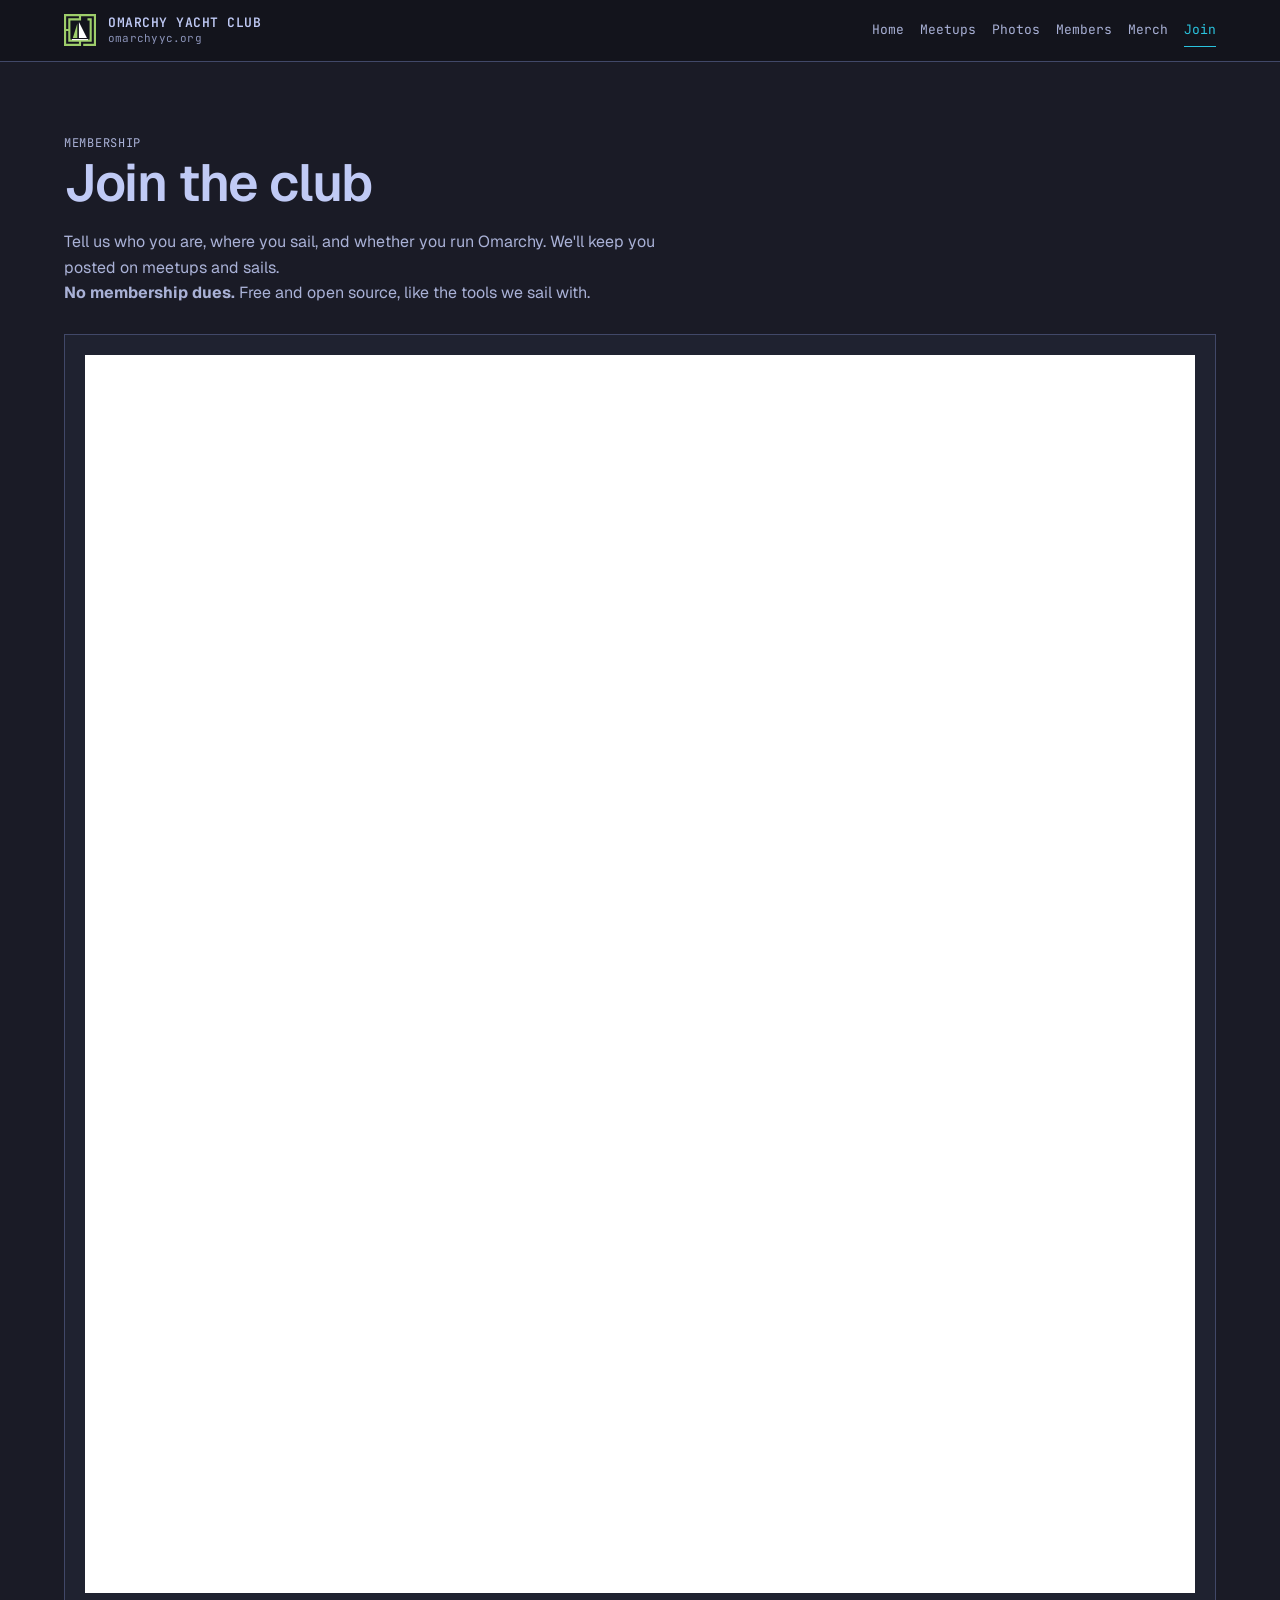
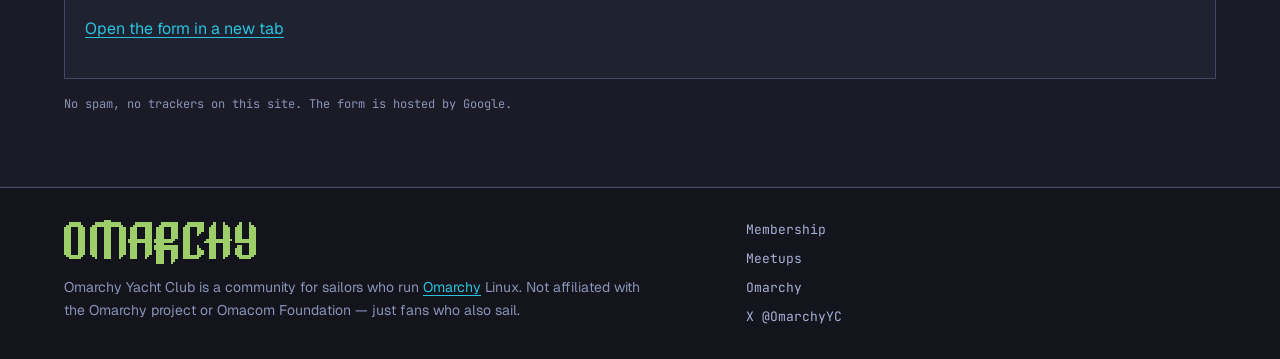
==== join.html @ 79862d44 "Say join, not request membership" ====
<!DOCTYPE html>
<html lang="en">
<head>
  <meta charset="utf-8">
  <meta name="viewport" content="width=device-width, initial-scale=1, viewport-fit=cover">
  <title>Join · Omarchy Yacht Club</title>
  <meta name="description" content="Join the Omarchy Yacht Club. No dues, no approval needed.">
  <meta name="theme-color" content="#1a1b26">
  <link rel="canonical" href="https://omarchyyc.org/join">
  <meta property="og:site_name" content="Omarchy Yacht Club">
  <meta property="og:title" content="Join · Omarchy Yacht Club">
  <meta property="og:description" content="Join the Omarchy Yacht Club. No dues, no approval needed.">
  <meta property="og:type" content="website">
  <meta property="og:url" content="https://omarchyyc.org/join">
  <meta property="og:image" content="https://omarchyyc.org/assets/oyc-sheet.png">
  <meta property="og:image:alt" content="Omarchy Yacht Club mark">
  <meta name="twitter:card" content="summary_large_image">
  <meta name="twitter:title" content="Join · Omarchy Yacht Club">
  <meta name="twitter:description" content="Join the Omarchy Yacht Club. No dues, no approval needed.">
  <meta name="twitter:image" content="https://omarchyyc.org/assets/oyc-sheet.png">
  <link rel="icon" href="/assets/oyc-mark.svg" type="image/svg+xml">
  <link rel="icon" href="/assets/oyc-mark.png" type="image/png" sizes="512x512">
  <link rel="apple-touch-icon" href="/assets/oyc-mark.png">
  <link rel="preconnect" href="https://fonts.googleapis.com">
  <link rel="preconnect" href="https://fonts.gstatic.com" crossorigin>
  <link href="https://fonts.googleapis.com/css2?family=Geist:wght@400;500;600;700&family=JetBrains+Mono:wght@400;500;600&display=swap" rel="stylesheet">
  <link rel="stylesheet" href="/css/styles.css">
</head><body>
  <a class="skip-link" href="#main">Skip to content</a>
  <header class="site-header">
    <div class="header-inner">
      <a class="brand" href="/">
        <img class="brand-mark" src="/assets/oyc-mark.svg" width="32" height="32" alt="">
        <span class="brand-text">
          <span class="brand-name">Omarchy Yacht Club</span>
          <span class="brand-tag">omarchyyc.org</span>
        </span>
      </a>
      <nav class="nav" aria-label="Primary">
      <a href="/">Home</a>
      <a href="/meetups">Meetups</a>
      <a href="/photos">Photos</a>
      <a href="/members">Members</a>
      <a href="/merch">Merch</a>
      <a href="/join" aria-current="page">Join</a>
      </nav>
    </div>
  </header>
  <main id="main">
    <section class="section">
      <div class="container">
        <div class="section-header">
          <p class="kicker">Membership</p>
          <h1>Join the club</h1>
          <p>Tell us who you are, where you sail, and whether you run Omarchy. We'll keep you posted on meetups and sails.</p>
          <p><strong>No membership dues.</strong> Free and open source, like the tools we sail with.</p>
        </div>
        <div class="form-slot">
          <iframe
            title="Omarchy Yacht Club membership form"
            src="https://docs.google.com/forms/d/e/1FAIpQLSedQmyrP50oT40m3h8tlEAXwnOpEsyTNAEjn9EHKry_8XbjSw/viewform?embedded=true"
            width="640" height="1238" loading="lazy">
            Loading…
          </iframe>
          <p><a href="https://docs.google.com/forms/d/e/1FAIpQLSedQmyrP50oT40m3h8tlEAXwnOpEsyTNAEjn9EHKry_8XbjSw/viewform">Open the form in a new tab</a></p>
        </div>
        <p class="note">No spam, no trackers on this site. The form is hosted by Google.</p>
      </div>
    </section>
  </main>
  <footer class="site-footer">
    <div class="footer-inner">
      <div class="footer-brand">
        <img class="wordmark" src="/assets/omarchy-wordmark.svg" width="192" height="44" alt="Omarchy">
        <p class="footer-copy">Omarchy Yacht Club is a community for sailors who run <a href="https://omarchy.org">Omarchy</a> Linux. Not affiliated with the Omarchy project or Omacom Foundation — just fans who also sail.</p>
      </div>
      <div class="footer-links">
        <a href="/join">Membership</a>
        <a href="/meetups">Meetups</a>
        <a href="https://omarchy.org">Omarchy</a>
        <a href="https://x.com/OmarchyYC" rel="me">X @OmarchyYC</a>
      </div>
    </div>
  </footer>
</body>
</html>
---- css/styles.css ----
/* Omarchy Yacht Club — Tokyo Night base, salt-water accents */
:root {
  --bg-deep: #13141c;
  --bg: #1a1b26;
  --surface: #1f2230;
  --surface-2: #24283b;
  --border-subtle: #24283b;
  --border-strong: #414868;
  --text: #c0caf5;
  --text-secondary: #a9b1d6;
  --text-muted: #8b93b8;
  --brand: #2ac3de;
  --brand-soft: #2ac3de1f;
  --brand-hover: #73daca;
  --brand-foam: #c2e7e3;
  --brand-ink: #0c0e10;
  --radius: 0;
  --font-sans: "Geist", "Geist Variable", system-ui, sans-serif;
  --font-mono: "JetBrains Mono", "JetBrains Mono Variable", ui-monospace, monospace;
  --max: 72rem;
  --pad: clamp(1rem, 4vw, 2rem);
}

*,
*::before,
*::after {
  box-sizing: border-box;
}

html {
  color-scheme: dark;
  scroll-behavior: smooth;
}

@media (prefers-reduced-motion: reduce) {
  html { scroll-behavior: auto; }
  *, *::before, *::after {
    animation-duration: 0.01ms !important;
    transition-duration: 0.01ms !important;
  }
}

body {
  margin: 0;
  min-height: 100vh;
  display: flex;
  flex-direction: column;
  background: var(--bg);
  color: var(--text);
  font-family: var(--font-sans);
  font-size: 1rem;
  line-height: 1.6;
  -webkit-font-smoothing: antialiased;
}

img, svg {
  display: block;
  max-width: 100%;
  height: auto;
}

a {
  color: var(--brand);
  text-decoration-thickness: 1px;
  text-underline-offset: 0.2em;
}

a:hover {
  color: var(--brand-hover);
}

a:focus-visible,
button:focus-visible {
  outline: 2px solid var(--brand);
  outline-offset: 2px;
}

.skip-link {
  position: absolute;
  left: var(--pad);
  top: -100px;
  z-index: 100;
  padding: 0.5rem 0.75rem;
  background: var(--brand);
  color: var(--brand-ink);
  font-family: var(--font-mono);
  font-size: 0.875rem;
  text-decoration: none;
}

.skip-link:focus {
  top: 0.75rem;
}

.site-header {
  border-bottom: 1px solid var(--border-strong);
  background: var(--bg-deep);
  position: sticky;
  top: 0;
  z-index: 50;
}

.header-inner,
.footer-inner,
.container {
  width: min(100% - 2 * var(--pad), var(--max));
  margin-inline: auto;
}

.header-inner {
  display: flex;
  align-items: center;
  justify-content: space-between;
  gap: 1rem;
  padding: 0.875rem 0;
  flex-wrap: wrap;
}

.brand {
  display: inline-flex;
  align-items: center;
  gap: 0.75rem;
  color: var(--text);
  text-decoration: none;
}

.brand:hover {
  color: var(--brand);
}

.brand-mark {
  width: 2rem;
  height: 2rem;
  flex-shrink: 0;
}

.brand-text {
  display: flex;
  flex-direction: column;
  gap: 0.1rem;
  line-height: 1.1;
}

.brand-name {
  font-family: var(--font-mono);
  font-size: 0.8125rem;
  font-weight: 600;
  letter-spacing: 0.04em;
  text-transform: uppercase;
}

.brand-tag {
  font-family: var(--font-mono);
  font-size: 0.6875rem;
  color: var(--text-muted);
  letter-spacing: 0.02em;
}

.nav {
  display: flex;
  flex-wrap: wrap;
  gap: 0.25rem 1rem;
  font-family: var(--font-mono);
  font-size: 0.8125rem;
}

.nav a {
  color: var(--text-secondary);
  text-decoration: none;
  padding: 0.35rem 0;
  border-bottom: 1px solid transparent;
}

.nav a:hover,
.nav a[aria-current="page"] {
  color: var(--brand);
  border-bottom-color: var(--brand);
}

main {
  flex: 1;
}

.hero {
  padding: clamp(3rem, 10vw, 6rem) 0 clamp(2.5rem, 6vw, 4rem);
  border-bottom: 1px solid var(--border-subtle);
  background:
    linear-gradient(180deg, var(--bg-deep) 0%, var(--bg) 100%);
}

.hero-grid {
  display: grid;
  gap: 2.5rem;
  align-items: center;
}

@media (min-width: 860px) {
  .hero-grid {
    grid-template-columns: 1.2fr 0.8fr;
    gap: 3rem;
  }
}

.eyebrow {
  margin: 0 0 1rem;
  font-family: var(--font-mono);
  font-size: 0.75rem;
  font-weight: 500;
  letter-spacing: 0.08em;
  text-transform: uppercase;
  color: var(--brand);
}

h1, h2, h3 {
  color: var(--text);
  line-height: 1.15;
  font-weight: 600;
  letter-spacing: -0.02em;
}

h1 {
  margin: 0 0 1rem;
  font-size: clamp(2rem, 5vw, 3.25rem);
  max-width: 16ch;
}

h2 {
  margin: 0 0 0.75rem;
  font-size: clamp(1.35rem, 3vw, 1.75rem);
}

h3 {
  margin: 0 0 0.5rem;
  font-size: 1.05rem;
  font-family: var(--font-mono);
  letter-spacing: 0;
}

.lede {
  margin: 0 0 1.75rem;
  max-width: 42rem;
  font-size: 1.0625rem;
  color: var(--text-secondary);
}

.hero-art {
  justify-self: center;
  width: min(100%, 22rem);
  padding: 1.25rem;
  background: var(--surface);
  border: 1px solid var(--border-strong);
}

.hero-art img {
  width: 100%;
  image-rendering: auto;
}

.actions {
  display: flex;
  flex-wrap: wrap;
  gap: 0.75rem;
}

.btn {
  display: inline-flex;
  align-items: center;
  justify-content: center;
  gap: 0.5rem;
  padding: 0.7rem 1.1rem;
  border: 1px solid var(--brand);
  border-radius: var(--radius);
  background: var(--brand);
  color: var(--brand-ink);
  font-family: var(--font-mono);
  font-size: 0.8125rem;
  font-weight: 600;
  letter-spacing: 0.02em;
  text-decoration: none;
  cursor: pointer;
}

.btn:hover {
  background: var(--brand-hover);
  border-color: var(--brand-hover);
  color: var(--brand-ink);
}

.btn-ghost {
  background: transparent;
  color: var(--brand);
}

.btn-ghost:hover {
  background: var(--brand-soft);
  color: var(--brand-hover);
}

.section {
  padding: clamp(2.5rem, 6vw, 4.5rem) 0;
  border-bottom: 1px solid var(--border-subtle);
}

.section-header {
  margin-bottom: 1.75rem;
  max-width: 40rem;
}

.section-header p {
  margin: 0;
  color: var(--text-secondary);
}

.card-grid {
  display: grid;
  gap: 1rem;
  grid-template-columns: repeat(auto-fit, minmax(15rem, 1fr));
}

.card {
  padding: 1.25rem;
  background: var(--surface);
  border: 1px solid var(--border-strong);
}

.card p {
  margin: 0;
  color: var(--text-secondary);
  font-size: 0.95rem;
}

.card .meta {
  margin-top: 0.75rem;
  font-family: var(--font-mono);
  font-size: 0.75rem;
  color: var(--text-muted);
}

.placeholder {
  padding: 2rem 1.25rem;
  background: var(--surface);
  border: 1px dashed var(--border-strong);
  color: var(--text-secondary);
}

.placeholder strong {
  display: block;
  margin-bottom: 0.5rem;
  color: var(--text);
  font-family: var(--font-mono);
  font-size: 0.875rem;
  font-weight: 500;
}

.placeholder p {
  margin: 0;
  max-width: 40rem;
}

.photo-grid {
  display: grid;
  gap: 1rem;
  grid-template-columns: repeat(auto-fit, minmax(12rem, 1fr));
}

.photo-slot {
  aspect-ratio: 4 / 3;
  display: grid;
  place-items: center;
  background: var(--surface-2);
  border: 1px dashed var(--border-strong);
  color: var(--text-muted);
  font-family: var(--font-mono);
  font-size: 0.75rem;
  letter-spacing: 0.04em;
  text-transform: uppercase;
}

.form-slot {
  margin-top: 1.5rem;
  padding: 1.25rem;
  background: var(--surface);
  border: 1px solid var(--border-strong);
}

.form-slot iframe {
  width: 100%;
  min-height: 28rem;
  border: 0;
  background: var(--bg-deep);
}

.note {
  margin: 1rem 0 0;
  font-family: var(--font-mono);
  font-size: 0.75rem;
  color: var(--text-muted);
}

.inline-logo {
  display: inline-block;
  width: 1.1em;
  height: 1.1em;
  vertical-align: -0.15em;
  margin-right: 0.35em;
}

.site-footer {
  margin-top: auto;
  border-top: 1px solid var(--border-strong);
  background: var(--bg-deep);
  padding: 2rem 0;
}

.footer-inner {
  display: grid;
  gap: 1.5rem;
}

@media (min-width: 720px) {
  .footer-inner {
    grid-template-columns: 1.4fr 1fr;
    align-items: start;
  }
}

.footer-brand {
  display: flex;
  flex-direction: column;
  gap: 0.75rem;
}

.footer-brand img.wordmark {
  width: min(12rem, 100%);
  height: auto;
}

.footer-copy {
  margin: 0;
  color: var(--text-muted);
  font-size: 0.875rem;
  max-width: 36rem;
}

.footer-links {
  display: flex;
  flex-direction: column;
  gap: 0.5rem;
  font-family: var(--font-mono);
  font-size: 0.8125rem;
}

.footer-links a {
  color: var(--text-secondary);
  text-decoration: none;
}

.footer-links a:hover {
  color: var(--brand);
}

.social-pending {
  color: var(--text-muted);
  font-size: 0.75rem;
}

.kicker {
  font-family: var(--font-mono);
  font-size: 0.75rem;
  letter-spacing: 0.06em;
  text-transform: uppercase;
  color: var(--text-muted);
}

.tool-list {
  margin: 0.5rem 0 0;
  padding: 0;
  list-style: none;
  font-family: var(--font-mono);
  font-size: 0.875rem;
}

.tool-list li {
  margin: 0.25rem 0;
}

.tool-list a {
  text-decoration: none;
}

.tool-list a:hover {
  text-decoration: underline;
}

.card .meta a {
  color: var(--brand);
}

.photo {
  margin: 0;
  aspect-ratio: 4 / 3;
  overflow: hidden;
  border-radius: var(--radius, 8px);
  border: 1px solid var(--border-strong);
}

.photo img {
  width: 100%;
  height: 100%;
  object-fit: cover;
  display: block;
}


.member-grid {
  display: grid;
  gap: 1rem;
  grid-template-columns: repeat(auto-fit, minmax(12rem, 1fr));
}

.member-card {
  display: flex;
  flex-direction: column;
  gap: 0.9rem;
  padding: 1rem;
  background: var(--surface);
  border: 1px solid var(--border-strong);
}

.member-media {
  position: relative;
  aspect-ratio: 1 / 1;
  overflow: hidden;
  background: var(--surface-2);
  border: 1px solid var(--border-subtle);
}

.member-avatar {
  position: absolute;
  inset: 0;
  display: grid;
  place-items: center;
  background: var(--brand-soft);
  color: var(--brand-foam);
  font-family: var(--font-mono);
  font-size: 2.5rem;
  font-weight: 600;
  letter-spacing: 0.04em;
}

.member-photo {
  position: absolute;
  inset: 0;
  width: 100%;
  height: 100%;
  object-fit: cover;
  display: block;
  z-index: 1;
}

.member-photo.is-broken {
  display: none;
}

.member-body h2 {
  margin: 0 0 0.5rem;
  font-size: 1.05rem;
  font-family: var(--font-mono);
  letter-spacing: 0;
  max-width: none;
}

.member-body p {
  margin: 0.35rem 0 0;
  color: var(--text-secondary);
  font-size: 0.9rem;
}

.member-label {
  display: inline-block;
  min-width: 3.25rem;
  margin-right: 0.35rem;
  font-family: var(--font-mono);
  font-size: 0.7rem;
  letter-spacing: 0.04em;
  text-transform: uppercase;
  color: var(--text-muted);
}

.members-empty {
  margin: 0;
  padding: 1.5rem 1.25rem;
  background: var(--surface);
  border: 1px dashed var(--border-strong);
  color: var(--text-secondary);
  max-width: 40rem;
}

.photo { position: relative; }

.photo-credit {
  position: absolute;
  left: 0;
  right: 0;
  bottom: 0;
  padding: 0.5rem 0.75rem;
  background: rgba(12, 14, 16, 0.78);
  font-family: var(--font-mono);
  font-size: 0.85rem;
  opacity: 0;
  transform: translateY(100%);
  transition: opacity 0.15s ease, transform 0.15s ease;
}

.photo-credit a { color: var(--brand-foam, #c2e7e3); }

.photo:hover .photo-credit,
.photo:focus-within .photo-credit {
  opacity: 1;
  transform: none;
}

@media (hover: none) {
  .photo-credit { opacity: 1; transform: none; }
}

/* Member directory as a list: photo left, profile right */
.member-grid {
  grid-template-columns: 1fr;
  max-width: 44rem;
}

.member-card {
  flex-direction: row;
  align-items: center;
  gap: 1rem;
}

.member-media {
  flex: 0 0 9rem;
  width: 9rem;
  aspect-ratio: 3 / 2;
}

.member-avatar { font-size: 1.75rem; }

@media (max-width: 30rem) {
  .member-media { flex-basis: 6.5rem; width: 6.5rem; }
}
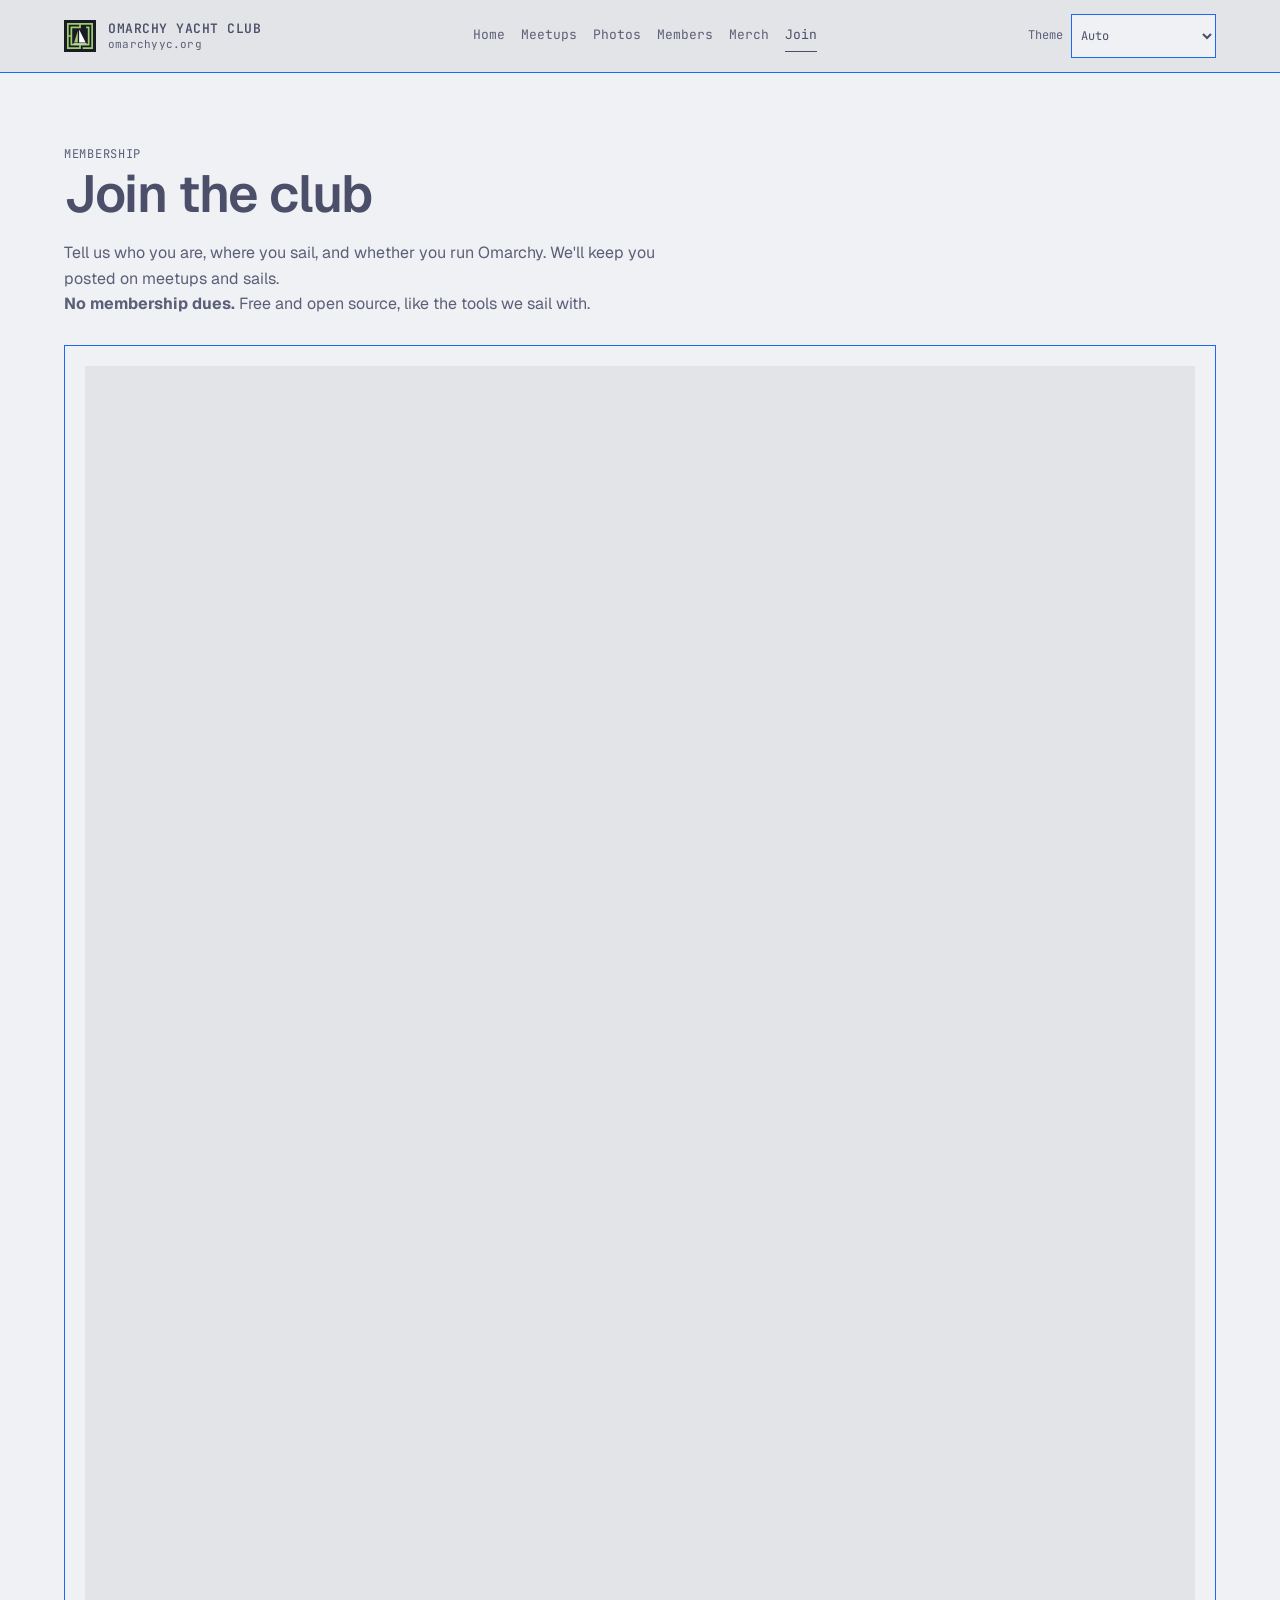
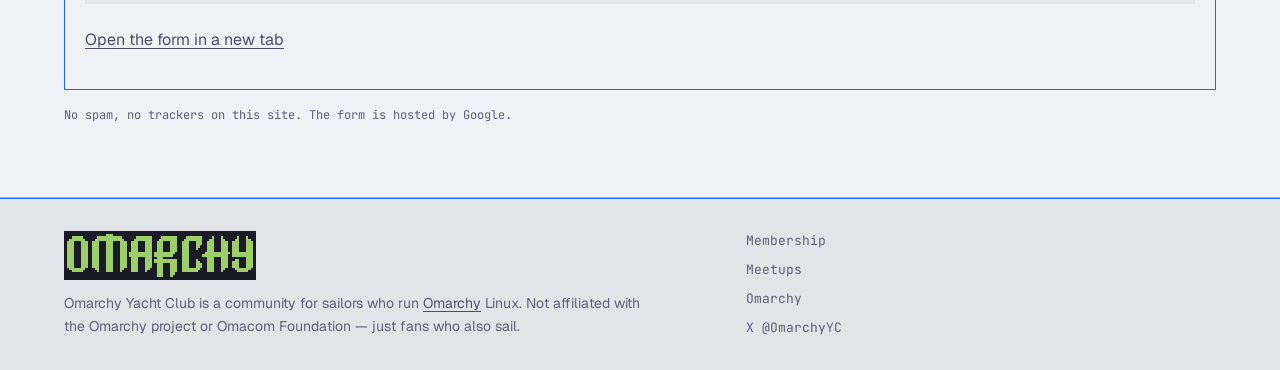
==== commit 34940626: "feat(theme): add saved Omarchy palette picker" ====
--- a/join.html
+++ b/join.html
@@ -25,6 +25,16 @@
   <link rel="preconnect" href="https://fonts.gstatic.com" crossorigin>
   <link href="https://fonts.googleapis.com/css2?family=Geist:wght@400;500;600;700&family=JetBrains+Mono:wght@400;500;600&display=swap" rel="stylesheet">
   <link rel="stylesheet" href="/css/styles.css">
+  <!-- theme-head -->
+  <script>
+    try {
+      const theme = localStorage.getItem('oyc-theme');
+      if (["catppuccin","catppuccin-latte","ethereal","everforest","flexoki-light","gruvbox","hackerman","jade-horse","kanagawa","last-horizon","lumon","lupine","matte-black","miasma","nord","retro-82","ristretto","rose-pine","solitude","starship","tokyo-night","vantablack","white"].includes(theme)) document.documentElement.dataset.theme = theme;
+    } catch (_) {}
+  </script>
+  <link rel="stylesheet" href="/css/themes.css">
+  <script src="/js/theme.js" defer></script>
+  <!-- /theme-head -->
 </head><body>
   <a class="skip-link" href="#main">Skip to content</a>
   <header class="site-header">
@@ -44,6 +54,36 @@
       <a href="/merch">Merch</a>
       <a href="/join" aria-current="page">Join</a>
       </nav>
+      <!-- theme-control -->
+      <label class="theme-picker" hidden>Theme
+        <select id="theme-select">
+<option value="auto">Auto</option>
+<option value="catppuccin">Catppuccin</option>
+<option value="catppuccin-latte">Catppuccin Latte</option>
+<option value="ethereal">Ethereal</option>
+<option value="everforest">Everforest</option>
+<option value="flexoki-light">Flexoki Light</option>
+<option value="gruvbox">Gruvbox</option>
+<option value="hackerman">Hackerman</option>
+<option value="jade-horse">Jade Horse</option>
+<option value="kanagawa">Kanagawa</option>
+<option value="last-horizon">Last Horizon</option>
+<option value="lumon">Lumon</option>
+<option value="lupine">Lupine</option>
+<option value="matte-black">Matte Black</option>
+<option value="miasma">Miasma</option>
+<option value="nord">Nord</option>
+<option value="retro-82">Retro 82</option>
+<option value="ristretto">Ristretto</option>
+<option value="rose-pine">Rosé Pine</option>
+<option value="solitude">Solitude</option>
+<option value="starship">Starship</option>
+<option value="tokyo-night">Tokyo Night</option>
+<option value="vantablack">Vantablack</option>
+<option value="white">White</option>
+        </select>
+      </label>
+      <!-- /theme-control -->
     </div>
   </header>
   <main id="main">
--- a/css/styles.css
+++ b/css/styles.css
@@ -1,5 +1,9 @@
 /* Omarchy Yacht Club — Tokyo Night base, salt-water accents */
 :root {
+  color-scheme: dark;
+  --art-bg: #1a1b26;
+  --photo-credit-bg: #0c0e10;
+  --photo-credit-text: #c2e7e3;
   --bg-deep: #13141c;
   --bg: #1a1b26;
   --surface: #1f2230;
@@ -28,7 +32,6 @@
 }
 
 html {
-  color-scheme: dark;
   scroll-behavior: smooth;
 }
 
@@ -70,7 +73,8 @@
 }
 
 a:focus-visible,
-button:focus-visible {
+button:focus-visible,
+select:focus-visible {
   outline: 2px solid var(--brand);
   outline-offset: 2px;
 }
@@ -604,7 +608,7 @@
   right: 0;
   bottom: 0;
   padding: 0.5rem 0.75rem;
-  background: rgba(12, 14, 16, 0.78);
+  background: var(--photo-credit-bg);
   font-family: var(--font-mono);
   font-size: 0.85rem;
   opacity: 0;
@@ -612,7 +616,7 @@
   transition: opacity 0.15s ease, transform 0.15s ease;
 }
 
-.photo-credit a { color: var(--brand-foam, #c2e7e3); }
+.photo-credit a { color: var(--photo-credit-text); }
 
 .photo:hover .photo-credit,
 .photo:focus-within .photo-credit {
@@ -647,3 +651,32 @@
 @media (max-width: 30rem) {
   .member-media { flex-basis: 6.5rem; width: 6.5rem; }
 }
+
+.theme-picker {
+  display: flex;
+  align-items: center;
+  gap: 0.5rem;
+  color: var(--text-secondary);
+  font-family: var(--font-mono);
+  font-size: 0.75rem;
+}
+
+.theme-picker[hidden] { display: none; }
+
+.theme-picker select {
+  max-width: 11rem;
+  min-height: 2.75rem;
+  padding: 0.35rem;
+  border: 1px solid var(--border-strong);
+  border-radius: var(--radius);
+  background: var(--surface);
+  color: var(--text);
+  font: inherit;
+}
+
+.brand-mark,
+.inline-logo,
+.footer-brand img.wordmark {
+  background: var(--art-bg);
+  padding: 0.2rem;
+}
--- a/css/themes.css
+++ b/css/themes.css
@@ -0,0 +1,411 @@
+/* Generated by scripts/build-themes.py from themes/palettes.json. */
+@media (prefers-color-scheme: light) {
+:root:not([data-theme]) {
+  color-scheme: light;
+  --bg: #eff1f5;
+  --bg-deep: #e3e4e8;
+  --surface: #eff1f5;
+  --surface-2: #dce0e8;
+  --border-subtle: #acb0be;
+  --border-strong: #1e66f5;
+  --text: #4c4f69;
+  --text-secondary: #5c5f77;
+  --text-muted: #5c5f77;
+  --brand: #4c4f69;
+  --brand-hover: #4c4f69;
+  --brand-soft: #dce0e8;
+  --brand-foam: #4c4f69;
+  --brand-ink: #eff1f5;
+}
+}
+:root[data-theme="catppuccin"] {
+  color-scheme: dark;
+  --bg: #1e1e2e;
+  --bg-deep: #161622;
+  --surface: #1e1e2e;
+  --surface-2: #313244;
+  --border-subtle: #585b70;
+  --border-strong: #89b4fa;
+  --text: #cdd6f4;
+  --text-secondary: #bac2de;
+  --text-muted: #bac2de;
+  --brand: #89b4fa;
+  --brand-hover: #89b4fa;
+  --brand-soft: #313244;
+  --brand-foam: #cdd6f4;
+  --brand-ink: #101019;
+}
+:root[data-theme="catppuccin-latte"] {
+  color-scheme: light;
+  --bg: #eff1f5;
+  --bg-deep: #e3e4e8;
+  --surface: #eff1f5;
+  --surface-2: #dce0e8;
+  --border-subtle: #acb0be;
+  --border-strong: #1e66f5;
+  --text: #4c4f69;
+  --text-secondary: #5c5f77;
+  --text-muted: #5c5f77;
+  --brand: #4c4f69;
+  --brand-hover: #4c4f69;
+  --brand-soft: #dce0e8;
+  --brand-foam: #4c4f69;
+  --brand-ink: #eff1f5;
+}
+:root[data-theme="ethereal"] {
+  color-scheme: dark;
+  --bg: #060B1E;
+  --bg-deep: #040816;
+  --surface: #060B1E;
+  --surface-2: #131a3a;
+  --border-subtle: #6d7db6;
+  --border-strong: #6d7db6;
+  --text: #ffcead;
+  --text-secondary: #c9b8a6;
+  --text-muted: #c9b8a6;
+  --brand: #7d82d9;
+  --brand-hover: #7d82d9;
+  --brand-soft: #131a3a;
+  --brand-foam: #ffcead;
+  --brand-ink: #030610;
+}
+:root[data-theme="everforest"] {
+  color-scheme: dark;
+  --bg: #2d353b;
+  --bg-deep: #21272c;
+  --surface: #2d353b;
+  --surface-2: #343f44;
+  --border-subtle: #475258;
+  --border-strong: #7fbbb3;
+  --text: #d3c6aa;
+  --text-secondary: #d3c6aa;
+  --text-muted: #d3c6aa;
+  --brand: #7fbbb3;
+  --brand-hover: #7fbbb3;
+  --brand-soft: #343f44;
+  --brand-foam: #d3c6aa;
+  --brand-ink: #181d20;
+}
+:root[data-theme="flexoki-light"] {
+  color-scheme: light;
+  --bg: #FFFCF0;
+  --bg-deep: #f2efe4;
+  --surface: #FFFCF0;
+  --surface-2: #E6E4D9;
+  --border-subtle: #B7B5AC;
+  --border-strong: #205EA6;
+  --text: #100F0F;
+  --text-secondary: #403E3C;
+  --text-muted: #403E3C;
+  --brand: #205EA6;
+  --brand-hover: #205EA6;
+  --brand-soft: #E6E4D9;
+  --brand-foam: #100F0F;
+  --brand-ink: #FFFCF0;
+}
+:root[data-theme="gruvbox"] {
+  color-scheme: dark;
+  --bg: #282828;
+  --bg-deep: #1e1e1e;
+  --surface: #282828;
+  --surface-2: #3c3836;
+  --border-subtle: #665c54;
+  --border-strong: #7daea3;
+  --text: #d4be98;
+  --text-secondary: #bdae93;
+  --text-muted: #bdae93;
+  --brand: #7daea3;
+  --brand-hover: #7daea3;
+  --brand-soft: #3c3836;
+  --brand-foam: #d4be98;
+  --brand-ink: #161616;
+}
+:root[data-theme="hackerman"] {
+  color-scheme: dark;
+  --bg: #0B0C16;
+  --bg-deep: #080910;
+  --surface: #0B0C16;
+  --surface-2: #151828;
+  --border-subtle: #2d3450;
+  --border-strong: #82FB9C;
+  --text: #ddf7ff;
+  --text-secondary: #b5c5db;
+  --text-muted: #b5c5db;
+  --brand: #82FB9C;
+  --brand-hover: #82FB9C;
+  --brand-soft: #151828;
+  --brand-foam: #ddf7ff;
+  --brand-ink: #06060c;
+}
+:root[data-theme="jade-horse"] {
+  color-scheme: dark;
+  --bg: #142620;
+  --bg-deep: #0f1e19;
+  --surface: #142620;
+  --surface-2: #203b31;
+  --border-subtle: #64887b;
+  --border-strong: #64887b;
+  --text: #dfede5;
+  --text-secondary: #bed6c9;
+  --text-muted: #bed6c9;
+  --brand: #8bcbb1;
+  --brand-hover: #8bcbb1;
+  --brand-soft: #203b31;
+  --brand-foam: #dfede5;
+  --brand-ink: #0a1713;
+}
+:root[data-theme="kanagawa"] {
+  color-scheme: dark;
+  --bg: #1f1f28;
+  --bg-deep: #17171e;
+  --surface: #1f1f28;
+  --surface-2: #223249;
+  --border-subtle: #54546D;
+  --border-strong: #dcd7ba;
+  --text: #dcd7ba;
+  --text-secondary: #c8c093;
+  --text-muted: #c8c093;
+  --brand: #dcd7ba;
+  --brand-hover: #dcd7ba;
+  --brand-soft: #223249;
+  --brand-foam: #dcd7ba;
+  --brand-ink: #111116;
+}
+:root[data-theme="last-horizon"] {
+  color-scheme: dark;
+  --bg: #0c0b0c;
+  --bg-deep: #090809;
+  --surface: #0c0b0c;
+  --surface-2: #0c0b0c;
+  --border-subtle: #584e51;
+  --border-strong: #b59790;
+  --text: #FAFCFB;
+  --text-secondary: #cfd3cd;
+  --text-muted: #cfd3cd;
+  --brand: #b59790;
+  --brand-hover: #b59790;
+  --brand-soft: #0c0b0c;
+  --brand-foam: #FAFCFB;
+  --brand-ink: #060606;
+}
+:root[data-theme="lumon"] {
+  color-scheme: dark;
+  --bg: #16242d;
+  --bg-deep: #101b21;
+  --surface: #16242d;
+  --surface-2: #1b2d40;
+  --border-subtle: #304860;
+  --border-strong: #8bc9eb;
+  --text: #d6e2ee;
+  --text-secondary: #d6e2ee;
+  --text-muted: #d6e2ee;
+  --brand: #8bc9eb;
+  --brand-hover: #8bc9eb;
+  --brand-soft: #1b2d40;
+  --brand-foam: #d6e2ee;
+  --brand-ink: #0b1216;
+}
+:root[data-theme="lupine"] {
+  color-scheme: light;
+  --bg: #fafafa;
+  --bg-deep: #ececec;
+  --surface: #fafafa;
+  --surface-2: #f5f5f5;
+  --border-subtle: #9e9e9e;
+  --border-strong: #3264eb;
+  --text: #212121;
+  --text-secondary: #424242;
+  --text-muted: #424242;
+  --brand: #4a2fd0;
+  --brand-hover: #4a2fd0;
+  --brand-soft: #f5f5f5;
+  --brand-foam: #212121;
+  --brand-ink: #fafafa;
+}
+:root[data-theme="matte-black"] {
+  color-scheme: dark;
+  --bg: #121212;
+  --bg-deep: #0d0d0d;
+  --surface: #121212;
+  --surface-2: #1e1e1e;
+  --border-subtle: #333333;
+  --border-strong: #e68e0d;
+  --text: #bebebe;
+  --text-secondary: #8a8a8d;
+  --text-muted: #8a8a8d;
+  --brand: #e68e0d;
+  --brand-hover: #e68e0d;
+  --brand-soft: #1e1e1e;
+  --brand-foam: #bebebe;
+  --brand-ink: #090909;
+}
+:root[data-theme="miasma"] {
+  color-scheme: dark;
+  --bg: #222222;
+  --bg-deep: #191919;
+  --surface: #222222;
+  --surface-2: #2c2c2c;
+  --border-subtle: #666666;
+  --border-strong: #78824b;
+  --text: #c2c2b0;
+  --text-secondary: #c2c2b0;
+  --text-muted: #c2c2b0;
+  --brand: #c9a554;
+  --brand-hover: #c9a554;
+  --brand-soft: #2c2c2c;
+  --brand-foam: #c2c2b0;
+  --brand-ink: #121212;
+}
+:root[data-theme="nord"] {
+  color-scheme: dark;
+  --bg: #2e3440;
+  --bg-deep: #222730;
+  --surface: #2e3440;
+  --surface-2: #3b4252;
+  --border-subtle: #4c566a;
+  --border-strong: #81a1c1;
+  --text: #d8dee9;
+  --text-secondary: #adb5c4;
+  --text-muted: #adb5c4;
+  --brand: #88c0d0;
+  --brand-hover: #88c0d0;
+  --brand-soft: #3b4252;
+  --brand-foam: #d8dee9;
+  --brand-ink: #191c23;
+}
+:root[data-theme="retro-82"] {
+  color-scheme: dark;
+  --bg: #05182e;
+  --bg-deep: #031222;
+  --surface: #05182e;
+  --surface-2: #0a2540;
+  --border-subtle: #2a6b78;
+  --border-strong: #faa968;
+  --text: #f6dcac;
+  --text-secondary: #a7c9c6;
+  --text-muted: #a7c9c6;
+  --brand: #faa968;
+  --brand-hover: #faa968;
+  --brand-soft: #0a2540;
+  --brand-foam: #f6dcac;
+  --brand-ink: #020c17;
+}
+:root[data-theme="ristretto"] {
+  color-scheme: dark;
+  --bg: #2c2525;
+  --bg-deep: #211b1b;
+  --surface: #2c2525;
+  --surface-2: #3d2f2a;
+  --border-subtle: #72696a;
+  --border-strong: #f38d70;
+  --text: #e6d9db;
+  --text-secondary: #c3b7b8;
+  --text-muted: #c3b7b8;
+  --brand: #f38d70;
+  --brand-hover: #f38d70;
+  --brand-soft: #3d2f2a;
+  --brand-foam: #e6d9db;
+  --brand-ink: #181414;
+}
+:root[data-theme="rose-pine"] {
+  color-scheme: light;
+  --bg: #faf4ed;
+  --bg-deep: #ede7e1;
+  --surface: #faf4ed;
+  --surface-2: #f2e9e1;
+  --border-subtle: #cecacd;
+  --border-strong: #575279;
+  --text: #575279;
+  --text-secondary: #575279;
+  --text-muted: #575279;
+  --brand: #286983;
+  --brand-hover: #286983;
+  --brand-soft: #f2e9e1;
+  --brand-foam: #575279;
+  --brand-ink: #faf4ed;
+}
+:root[data-theme="solitude"] {
+  color-scheme: dark;
+  --bg: #101315;
+  --bg-deep: #0c0e10;
+  --surface: #101315;
+  --surface-2: #101315;
+  --border-subtle: #4b4e55;
+  --border-strong: #798186;
+  --text: #cacccc;
+  --text-secondary: #cbc2be;
+  --text-muted: #cbc2be;
+  --brand: #798186;
+  --brand-hover: #798186;
+  --brand-soft: #101315;
+  --brand-foam: #cacccc;
+  --brand-ink: #080a0b;
+}
+:root[data-theme="starship"] {
+  color-scheme: dark;
+  --bg: #1c1c1e;
+  --bg-deep: #161618;
+  --surface: #1c1c1e;
+  --surface-2: #2c2c2e;
+  --border-subtle: #8e8e93;
+  --border-strong: #8e8e93;
+  --text: #f5f5f7;
+  --text-secondary: #fbfbfd;
+  --text-muted: #fbfbfd;
+  --brand: #ff9f0a;
+  --brand-hover: #ff9f0a;
+  --brand-soft: #2c2c2e;
+  --brand-foam: #f5f5f7;
+  --brand-ink: #0e0e10;
+}
+:root[data-theme="tokyo-night"] {
+  color-scheme: dark;
+  --bg: #1a1b26;
+  --bg-deep: #13141c;
+  --surface: #1a1b26;
+  --surface-2: #24283b;
+  --border-subtle: #414868;
+  --border-strong: #7aa2f7;
+  --text: #a9b1d6;
+  --text-secondary: #b4bee6;
+  --text-muted: #b4bee6;
+  --brand: #7aa2f7;
+  --brand-hover: #7aa2f7;
+  --brand-soft: #24283b;
+  --brand-foam: #a9b1d6;
+  --brand-ink: #0e0e14;
+}
+:root[data-theme="vantablack"] {
+  color-scheme: dark;
+  --bg: #000000;
+  --bg-deep: #090909;
+  --surface: #000000;
+  --surface-2: #1a1a1a;
+  --border-subtle: #7a7a7a;
+  --border-strong: #7a7a7a;
+  --text: #ffffff;
+  --text-secondary: #ececec;
+  --text-muted: #ececec;
+  --brand: #8d8d8d;
+  --brand-hover: #8d8d8d;
+  --brand-soft: #1a1a1a;
+  --brand-foam: #ffffff;
+  --brand-ink: #000000;
+}
+:root[data-theme="white"] {
+  color-scheme: light;
+  --bg: #ffffff;
+  --bg-deep: #f5f5f5;
+  --surface: #ffffff;
+  --surface-2: #c0c0c0;
+  --border-subtle: #808080;
+  --border-strong: #000000;
+  --text: #000000;
+  --text-secondary: #000000;
+  --text-muted: #000000;
+  --brand: #3e3e3e;
+  --brand-hover: #3e3e3e;
+  --brand-soft: #c0c0c0;
+  --brand-foam: #000000;
+  --brand-ink: #ffffff;
+}
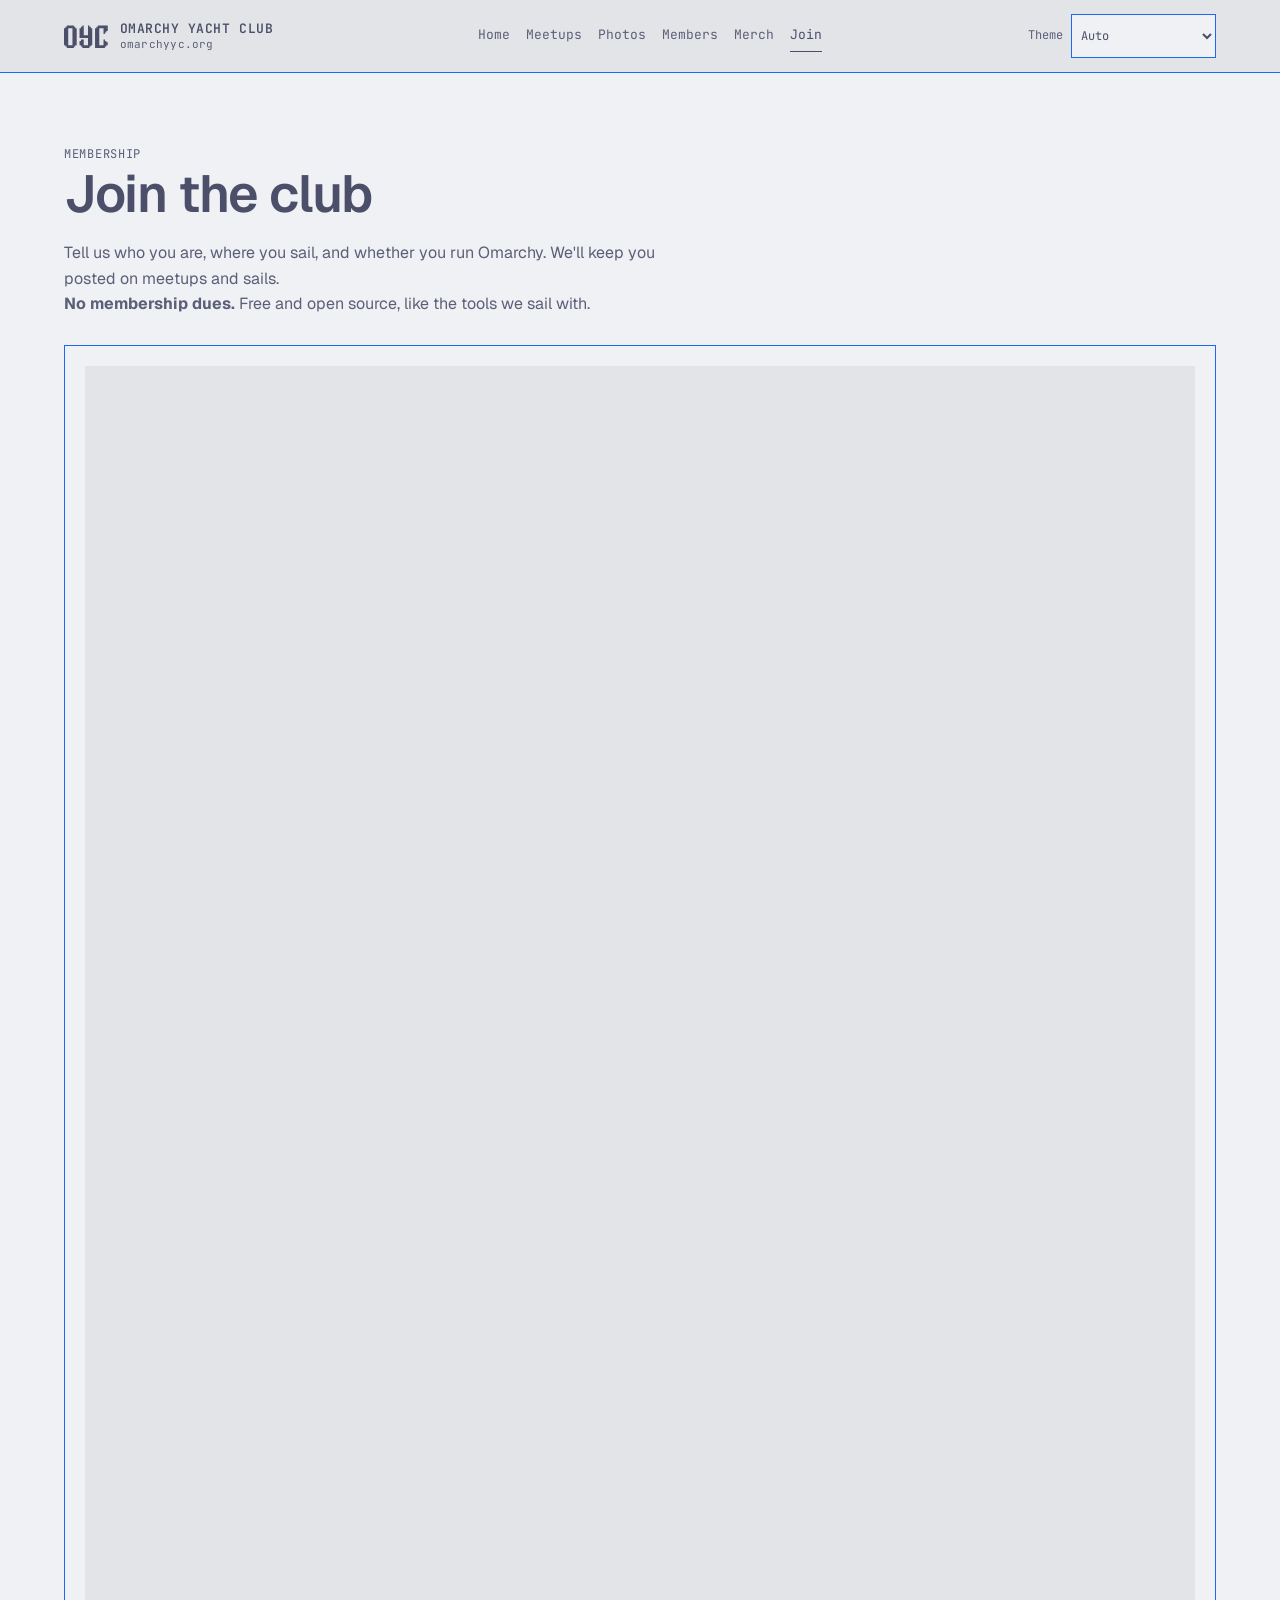
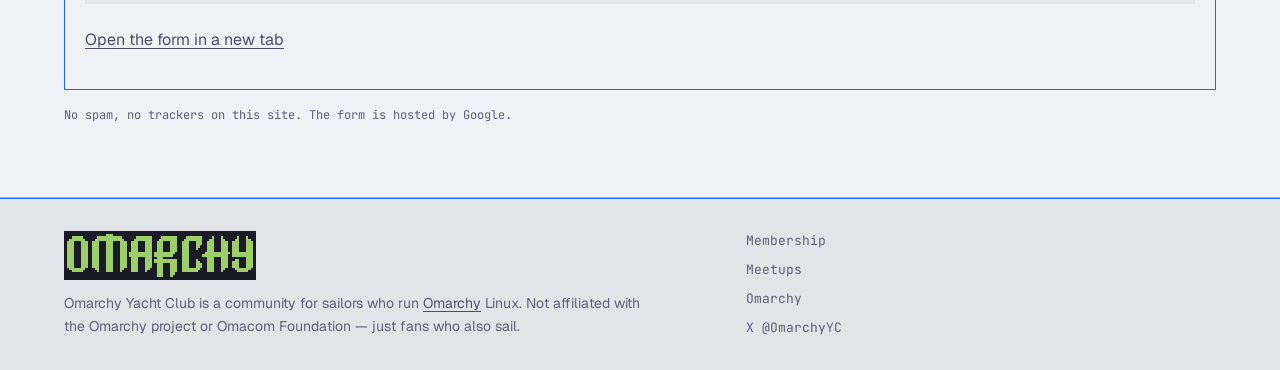
==== commit 25b4944f: "Use new OYC glyph logo as header mark and favicon" ====
--- a/join.html
+++ b/join.html
@@ -18,9 +18,9 @@
   <meta name="twitter:title" content="Join · Omarchy Yacht Club">
   <meta name="twitter:description" content="Join the Omarchy Yacht Club. No dues, no approval needed.">
   <meta name="twitter:image" content="https://omarchyyc.org/assets/oyc-sheet.png">
-  <link rel="icon" href="/assets/oyc-mark.svg" type="image/svg+xml">
-  <link rel="icon" href="/assets/oyc-mark.png" type="image/png" sizes="512x512">
-  <link rel="apple-touch-icon" href="/assets/oyc-mark.png">
+  <link rel="icon" href="/assets/oyc-logo.svg" type="image/svg+xml">
+  <link rel="icon" href="/assets/oyc-logo.png" type="image/png" sizes="512x512">
+  <link rel="apple-touch-icon" href="/assets/oyc-logo.png">
   <link rel="preconnect" href="https://fonts.googleapis.com">
   <link rel="preconnect" href="https://fonts.gstatic.com" crossorigin>
   <link href="https://fonts.googleapis.com/css2?family=Geist:wght@400;500;600;700&family=JetBrains+Mono:wght@400;500;600&display=swap" rel="stylesheet">
@@ -40,7 +40,7 @@
   <header class="site-header">
     <div class="header-inner">
       <a class="brand" href="/">
-        <img class="brand-mark" src="/assets/oyc-mark.svg" width="32" height="32" alt="">
+        <svg class="brand-mark" viewBox="0 0 465 255" fill="currentColor" aria-hidden="true" focusable="false"><path fill-rule="evenodd" clip-rule="evenodd" transform="translate(0 0)"  d="m105 30.002h15v14.997h15v180.001h-15v15h-15v15.002h-75v-15.002h-15v-15h-15v-180.001h15v-14.997h15v-15.002h75zm-60 194.998h45v-179.998h-45z"/><path fill-rule="evenodd" clip-rule="evenodd" transform="translate(-915 0)"  d="m1125 119.999h45v-104.999h15v15h15v15h15v180h-15v15h-15v15.002l-75-.002v-15h-15v-15h-15v-45.001h15v-14.997-.002h30v60h45v-75h-90v-105.001h15v-14.997h15v-15.002h15z"/><path fill-rule="evenodd" clip-rule="evenodd" transform="translate(-420 0)"  d="m885 75h-15v15h-15v15h-15v-59.998h-45v179.998h45v-59.998h15v14.997h15v15.001h15v30h-15v15h-15v15.002l-105-.002v-210.001h14.998v-14.997h15.002v-15.002h105z"/></svg>
         <span class="brand-text">
           <span class="brand-name">Omarchy Yacht Club</span>
           <span class="brand-tag">omarchyyc.org</span>
--- a/css/styles.css
+++ b/css/styles.css
@@ -133,8 +133,9 @@
 }
 
 .brand-mark {
-  width: 2rem;
-  height: 2rem;
+  width: auto;
+  height: 1.5rem;
+  aspect-ratio: 465 / 255;
   flex-shrink: 0;
 }
 
@@ -238,6 +239,14 @@
   font-size: 1.05rem;
   font-family: var(--font-mono);
   letter-spacing: 0;
+}
+
+.tagline {
+  margin: -0.25rem 0 1.25rem;
+  font-family: var(--font-mono);
+  font-size: clamp(1.15rem, 2.5vw, 1.5rem);
+  font-weight: 500;
+  color: var(--brand);
 }
 
 .lede {
@@ -557,7 +566,8 @@
   inset: 0;
   width: 100%;
   height: 100%;
-  object-fit: cover;
+  object-fit: contain;
+  background: var(--surface-2);
   display: block;
   z-index: 1;
 }
@@ -674,7 +684,6 @@
   font: inherit;
 }
 
-.brand-mark,
 .inline-logo,
 .footer-brand img.wordmark {
   background: var(--art-bg);
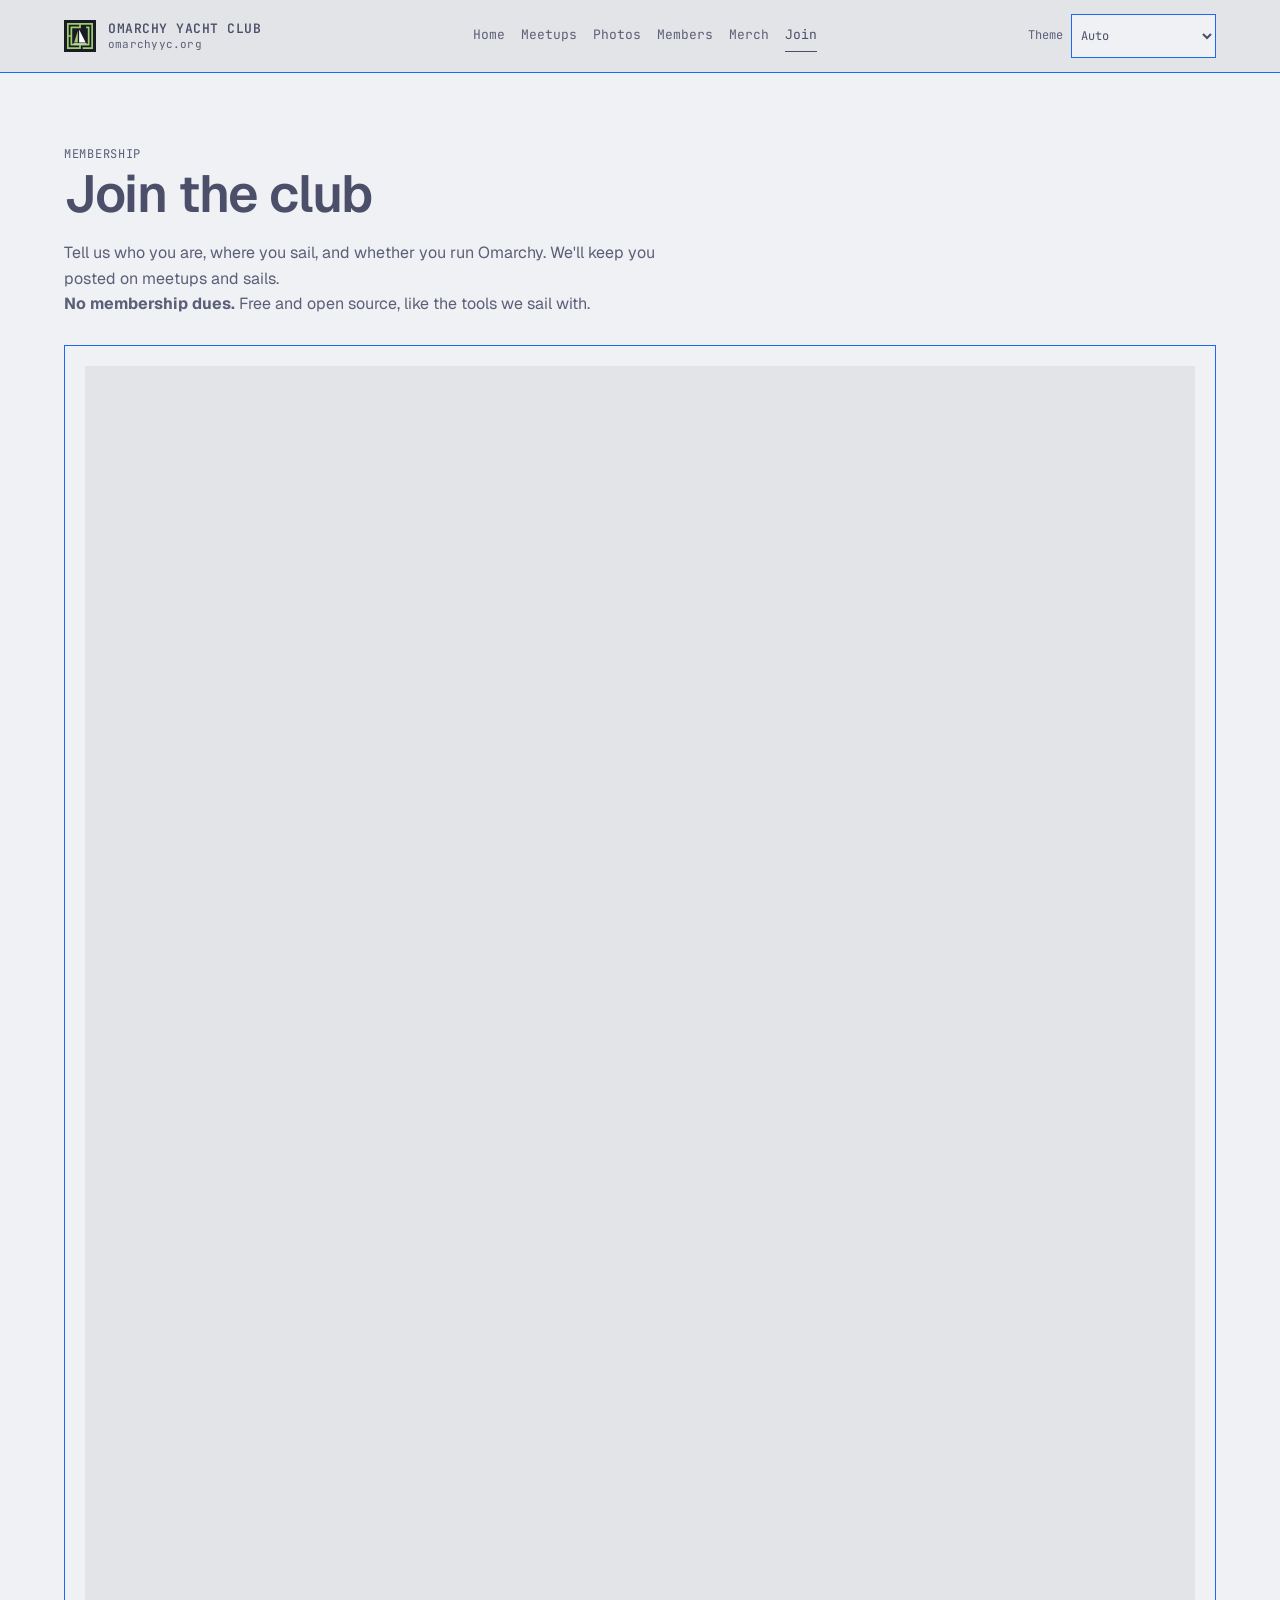
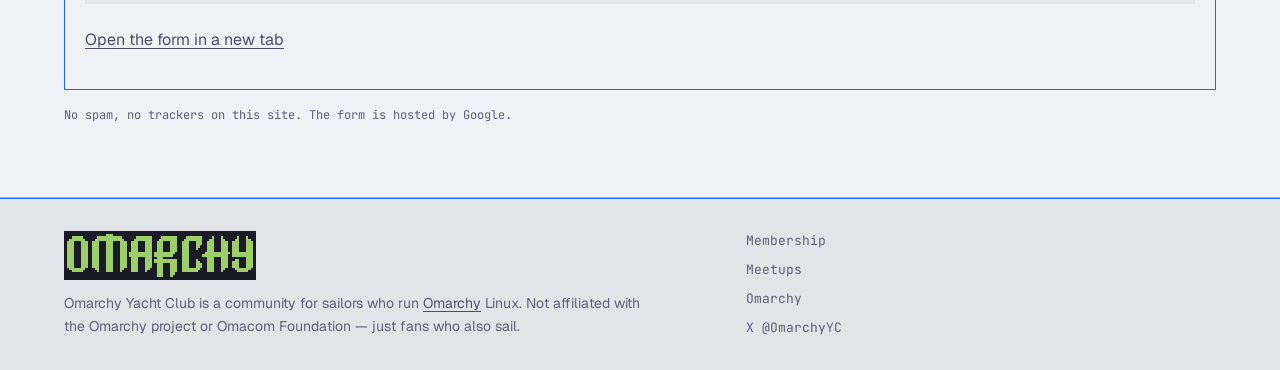
==== commit a02984e8: "Restore green sail mark as header/favicon; use OYC glyphs in logo sheet" ====
--- a/join.html
+++ b/join.html
@@ -18,9 +18,9 @@
   <meta name="twitter:title" content="Join · Omarchy Yacht Club">
   <meta name="twitter:description" content="Join the Omarchy Yacht Club. No dues, no approval needed.">
   <meta name="twitter:image" content="https://omarchyyc.org/assets/oyc-sheet.png">
-  <link rel="icon" href="/assets/oyc-logo.svg" type="image/svg+xml">
-  <link rel="icon" href="/assets/oyc-logo.png" type="image/png" sizes="512x512">
-  <link rel="apple-touch-icon" href="/assets/oyc-logo.png">
+  <link rel="icon" href="/assets/oyc-mark.svg" type="image/svg+xml">
+  <link rel="icon" href="/assets/oyc-mark.png" type="image/png" sizes="512x512">
+  <link rel="apple-touch-icon" href="/assets/oyc-mark.png">
   <link rel="preconnect" href="https://fonts.googleapis.com">
   <link rel="preconnect" href="https://fonts.gstatic.com" crossorigin>
   <link href="https://fonts.googleapis.com/css2?family=Geist:wght@400;500;600;700&family=JetBrains+Mono:wght@400;500;600&display=swap" rel="stylesheet">
@@ -40,7 +40,7 @@
   <header class="site-header">
     <div class="header-inner">
       <a class="brand" href="/">
-        <svg class="brand-mark" viewBox="0 0 465 255" fill="currentColor" aria-hidden="true" focusable="false"><path fill-rule="evenodd" clip-rule="evenodd" transform="translate(0 0)"  d="m105 30.002h15v14.997h15v180.001h-15v15h-15v15.002h-75v-15.002h-15v-15h-15v-180.001h15v-14.997h15v-15.002h75zm-60 194.998h45v-179.998h-45z"/><path fill-rule="evenodd" clip-rule="evenodd" transform="translate(-915 0)"  d="m1125 119.999h45v-104.999h15v15h15v15h15v180h-15v15h-15v15.002l-75-.002v-15h-15v-15h-15v-45.001h15v-14.997-.002h30v60h45v-75h-90v-105.001h15v-14.997h15v-15.002h15z"/><path fill-rule="evenodd" clip-rule="evenodd" transform="translate(-420 0)"  d="m885 75h-15v15h-15v15h-15v-59.998h-45v179.998h45v-59.998h15v14.997h15v15.001h15v30h-15v15h-15v15.002l-105-.002v-210.001h14.998v-14.997h15.002v-15.002h105z"/></svg>
+        <img class="brand-mark" src="/assets/oyc-mark.svg" width="32" height="32" alt="">
         <span class="brand-text">
           <span class="brand-name">Omarchy Yacht Club</span>
           <span class="brand-tag">omarchyyc.org</span>
--- a/css/styles.css
+++ b/css/styles.css
@@ -133,9 +133,8 @@
 }
 
 .brand-mark {
-  width: auto;
-  height: 1.5rem;
-  aspect-ratio: 465 / 255;
+  width: 2rem;
+  height: 2rem;
   flex-shrink: 0;
 }
 
@@ -684,6 +683,7 @@
   font: inherit;
 }
 
+.brand-mark,
 .inline-logo,
 .footer-brand img.wordmark {
   background: var(--art-bg);
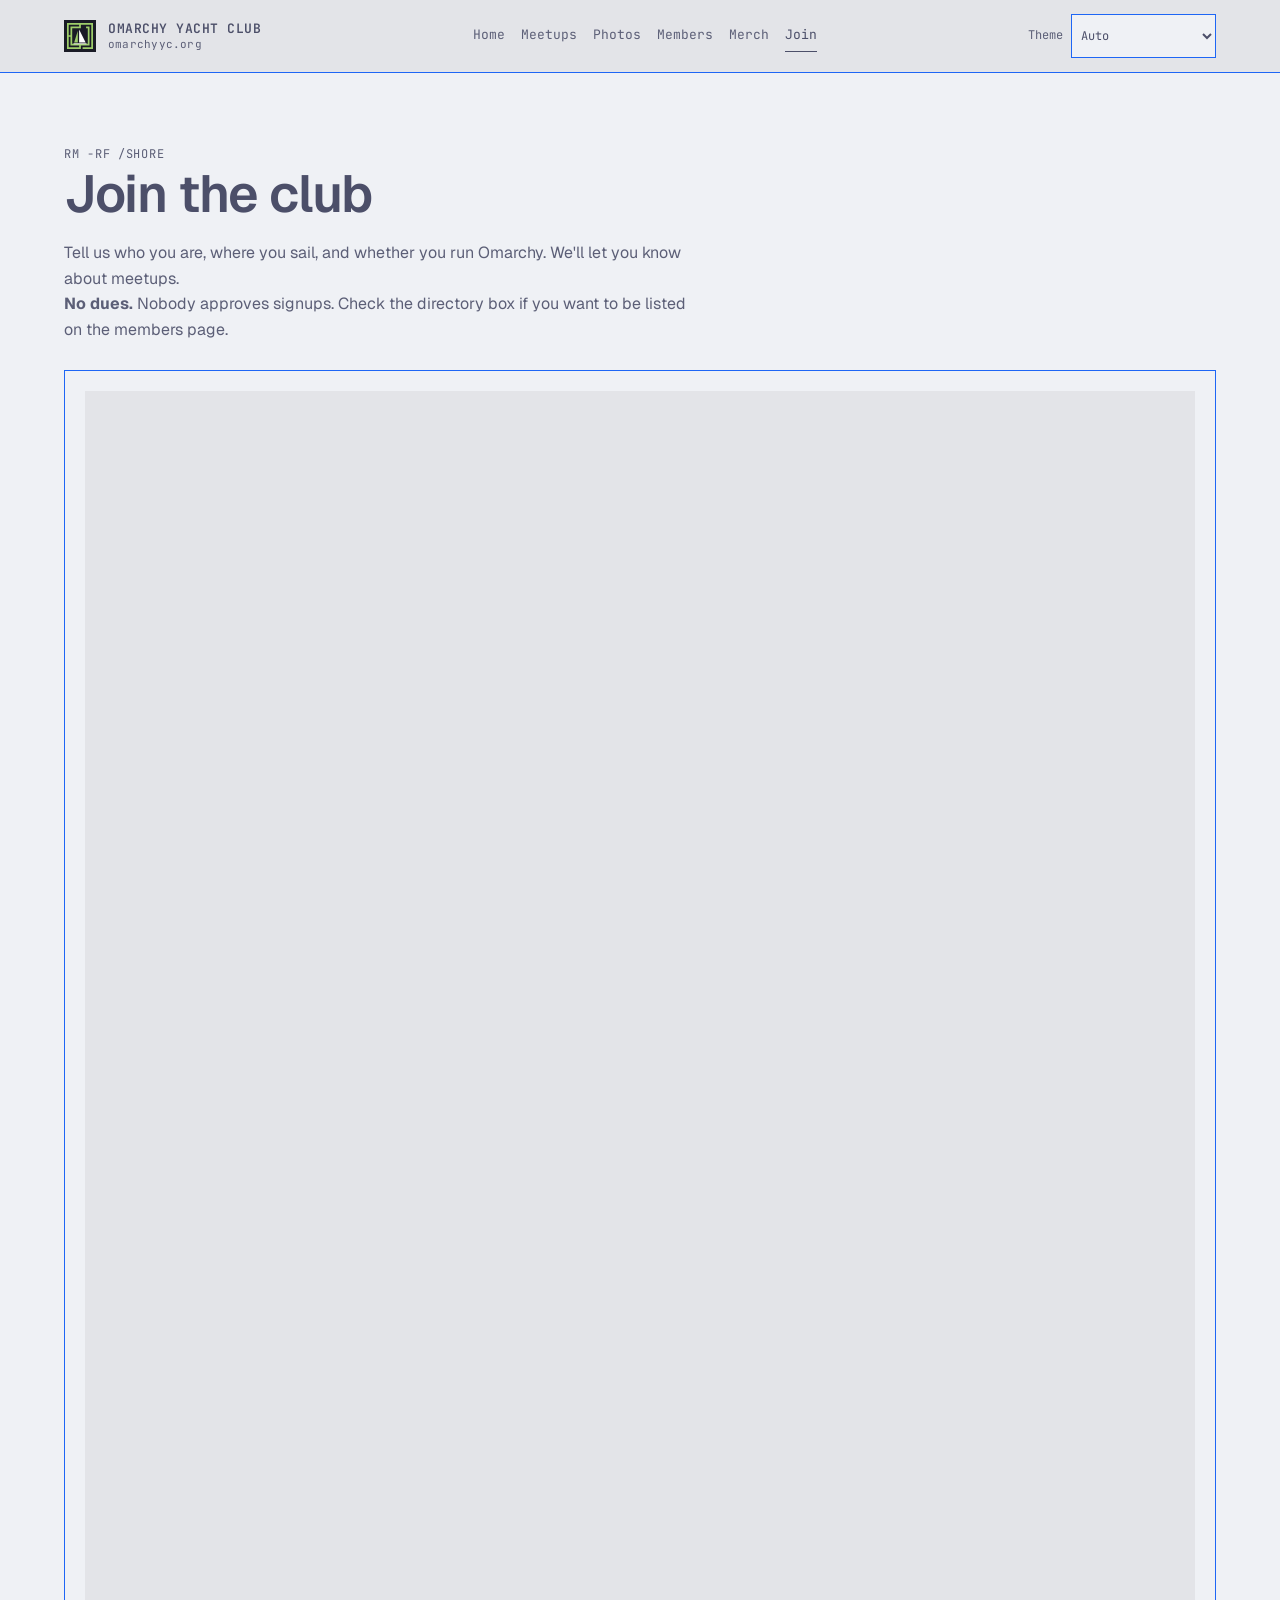
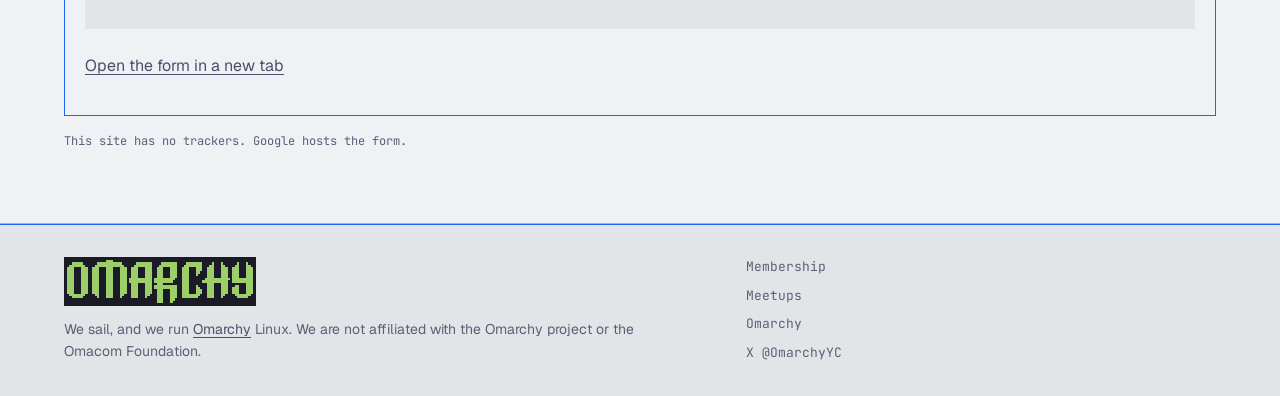
==== commit 19dd11c3: "Rewrite site copy: plainer club voice, cut repetition, add four slogans" ====
--- a/join.html
+++ b/join.html
@@ -90,10 +90,10 @@
     <section class="section">
       <div class="container">
         <div class="section-header">
-          <p class="kicker">Membership</p>
+          <p class="kicker">rm -rf /shore</p>
           <h1>Join the club</h1>
-          <p>Tell us who you are, where you sail, and whether you run Omarchy. We'll keep you posted on meetups and sails.</p>
-          <p><strong>No membership dues.</strong> Free and open source, like the tools we sail with.</p>
+          <p>Tell us who you are, where you sail, and whether you run Omarchy. We'll let you know about meetups.</p>
+          <p><strong>No dues.</strong> Nobody approves signups. Check the directory box if you want to be listed on the members page.</p>
         </div>
         <div class="form-slot">
           <iframe
@@ -104,7 +104,7 @@
           </iframe>
           <p><a href="https://docs.google.com/forms/d/e/1FAIpQLSedQmyrP50oT40m3h8tlEAXwnOpEsyTNAEjn9EHKry_8XbjSw/viewform">Open the form in a new tab</a></p>
         </div>
-        <p class="note">No spam, no trackers on this site. The form is hosted by Google.</p>
+        <p class="note">This site has no trackers. Google hosts the form.</p>
       </div>
     </section>
   </main>
@@ -112,7 +112,7 @@
     <div class="footer-inner">
       <div class="footer-brand">
         <img class="wordmark" src="/assets/omarchy-wordmark.svg" width="192" height="44" alt="Omarchy">
-        <p class="footer-copy">Omarchy Yacht Club is a community for sailors who run <a href="https://omarchy.org">Omarchy</a> Linux. Not affiliated with the Omarchy project or Omacom Foundation — just fans who also sail.</p>
+        <p class="footer-copy">We sail, and we run <a href="https://omarchy.org">Omarchy</a> Linux. We are not affiliated with the Omarchy project or the Omacom Foundation.</p>
       </div>
       <div class="footer-links">
         <a href="/join">Membership</a>
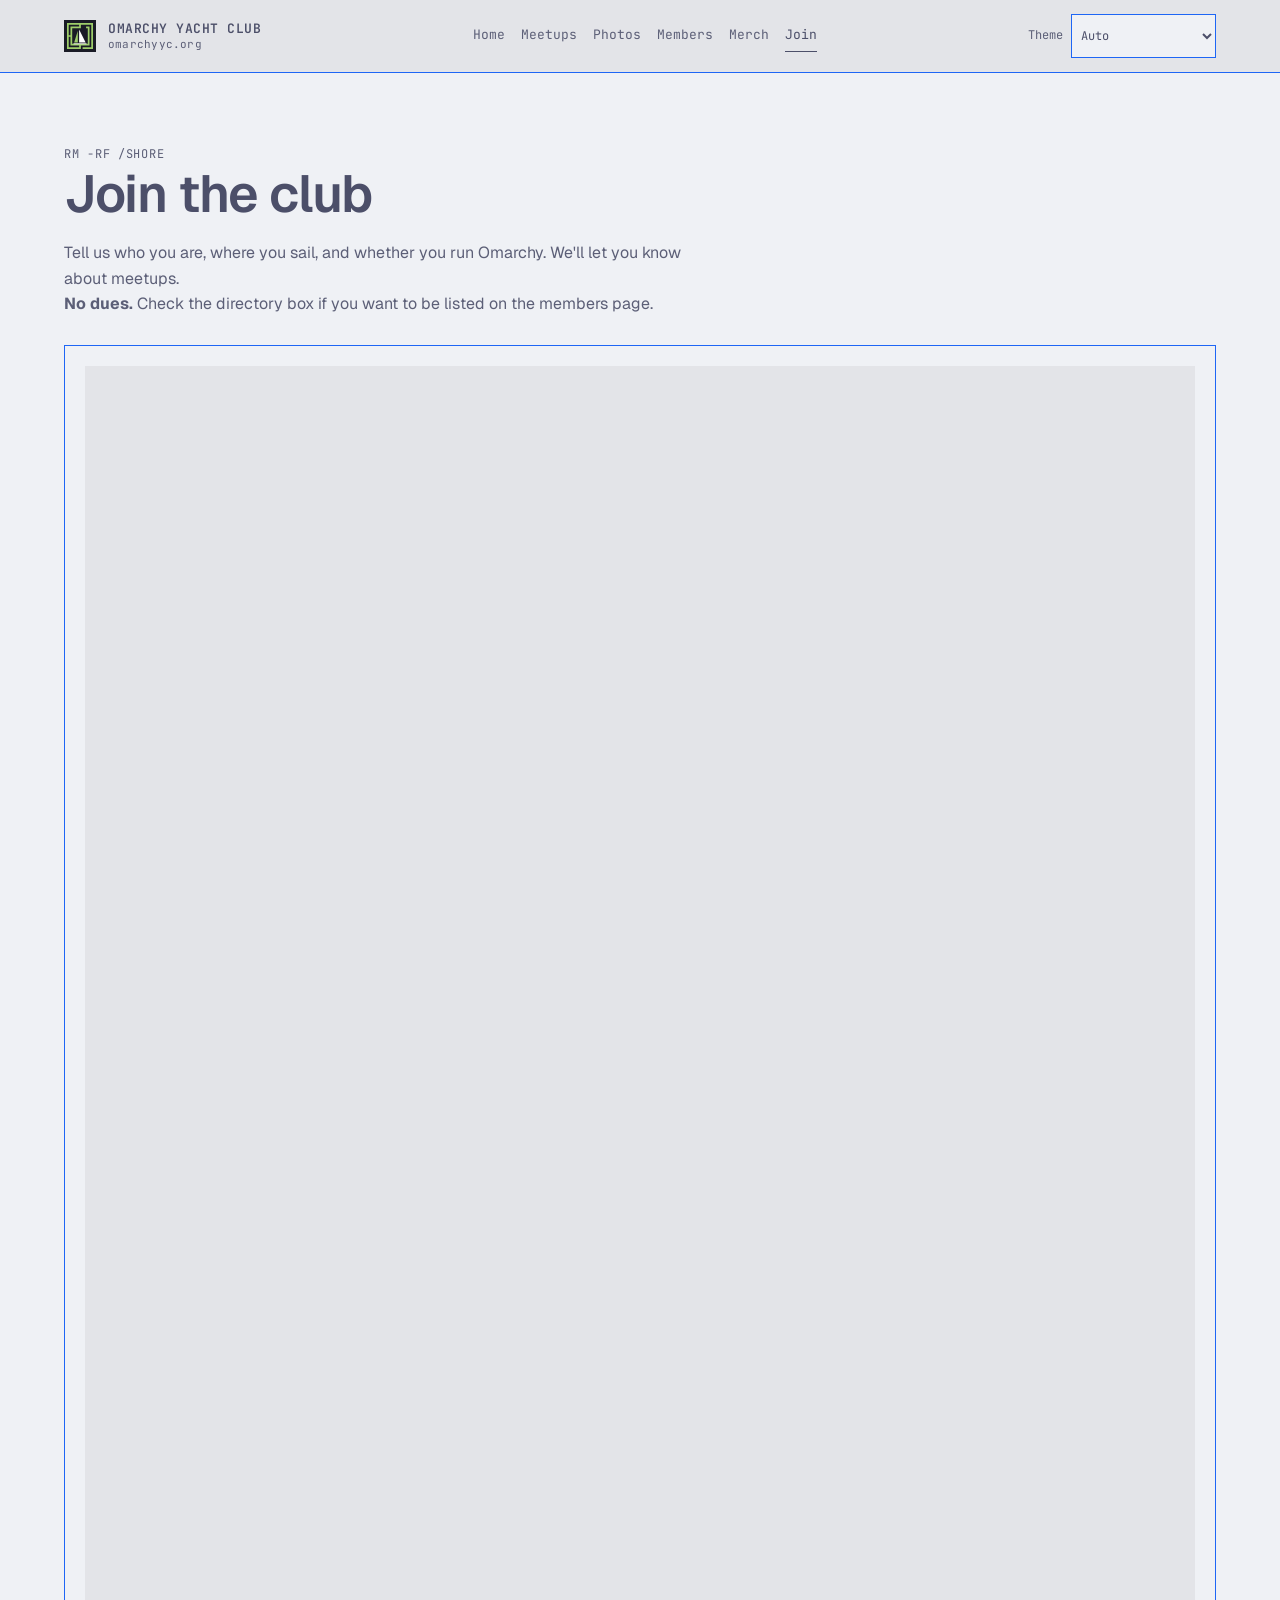
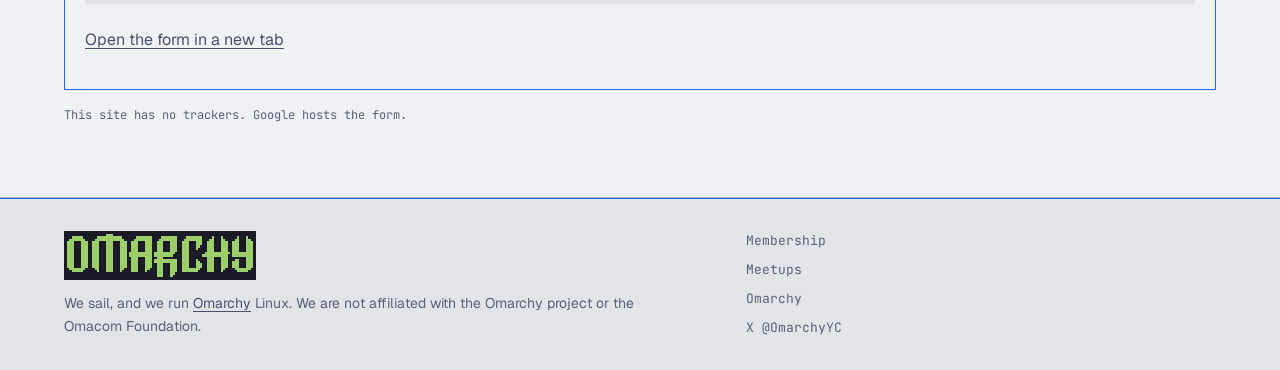
==== commit f356ec12: "About the club: say what the club is about; drop 'no approval' lines" ====
--- a/join.html
+++ b/join.html
@@ -93,7 +93,7 @@
           <p class="kicker">rm -rf /shore</p>
           <h1>Join the club</h1>
           <p>Tell us who you are, where you sail, and whether you run Omarchy. We'll let you know about meetups.</p>
-          <p><strong>No dues.</strong> Nobody approves signups. Check the directory box if you want to be listed on the members page.</p>
+          <p><strong>No dues.</strong> Check the directory box if you want to be listed on the members page.</p>
         </div>
         <div class="form-slot">
           <iframe
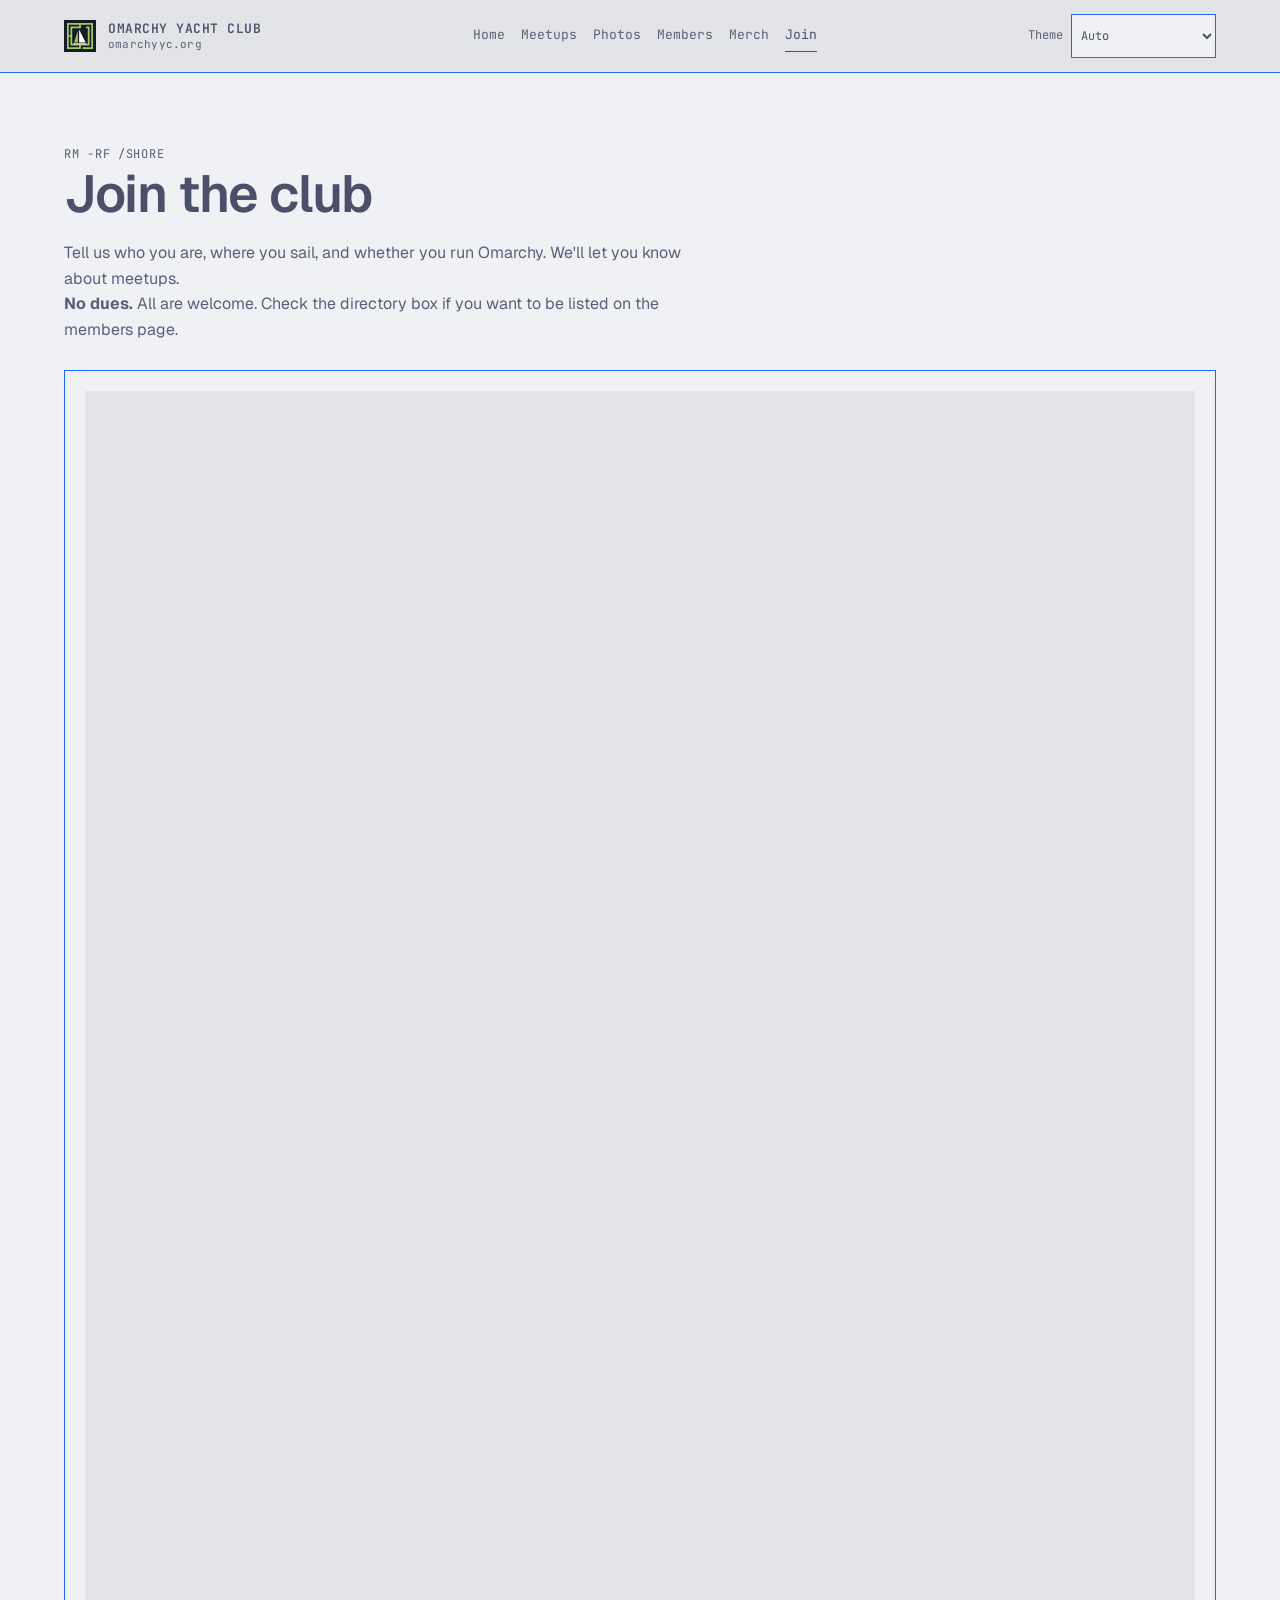
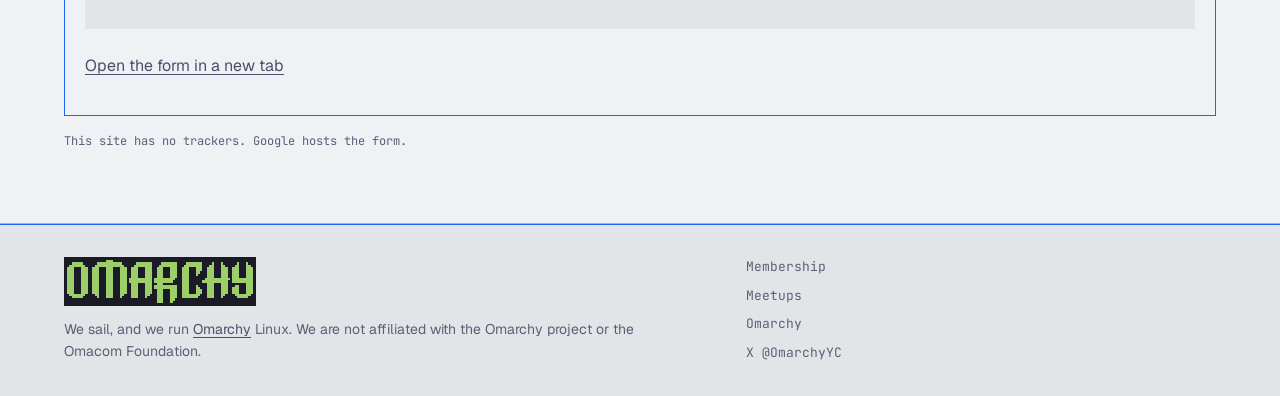
==== commit 4814d9cd: "Say 'All are welcome' where approval lines were" ====
--- a/join.html
+++ b/join.html
@@ -93,7 +93,7 @@
           <p class="kicker">rm -rf /shore</p>
           <h1>Join the club</h1>
           <p>Tell us who you are, where you sail, and whether you run Omarchy. We'll let you know about meetups.</p>
-          <p><strong>No dues.</strong> Check the directory box if you want to be listed on the members page.</p>
+          <p><strong>No dues.</strong> All are welcome. Check the directory box if you want to be listed on the members page.</p>
         </div>
         <div class="form-slot">
           <iframe
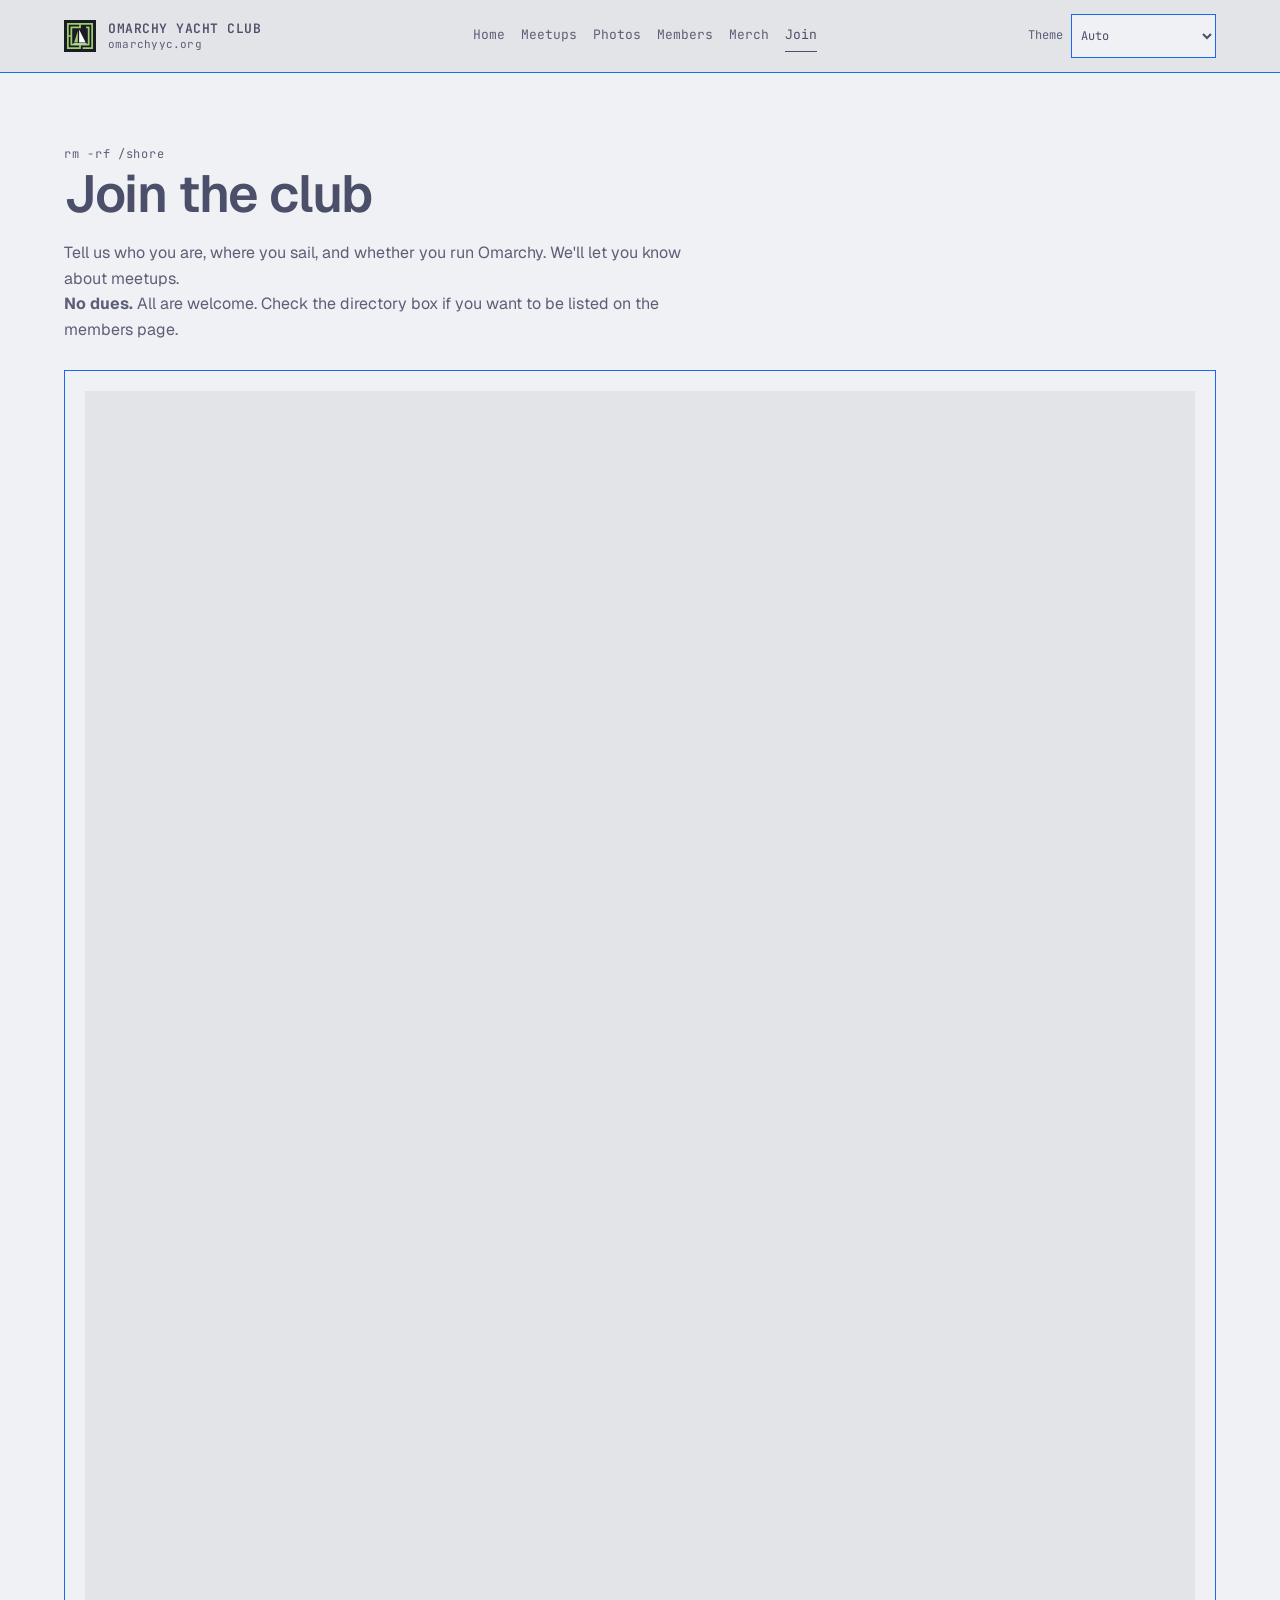
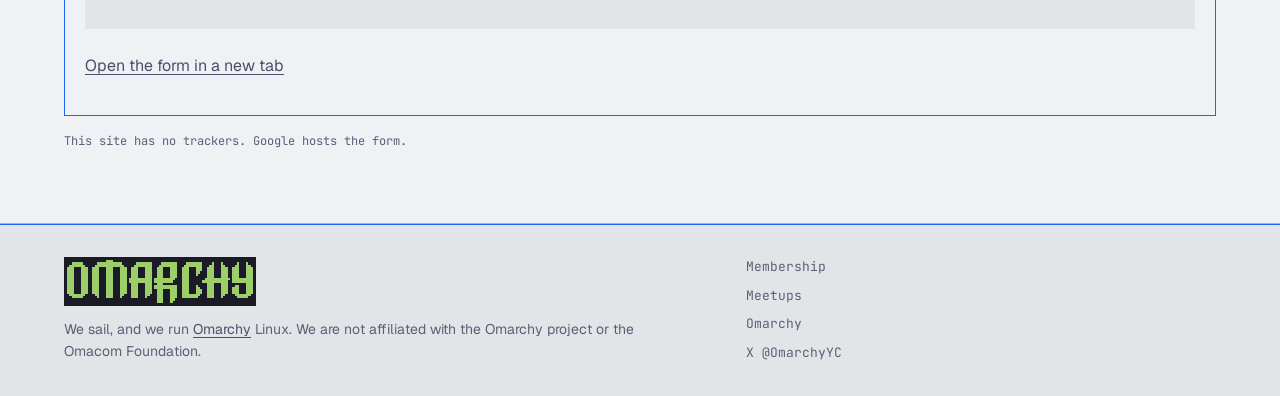
==== commit 3275d77a: "fix: keep slogan kickers in their original case" ====
--- a/join.html
+++ b/join.html
@@ -90,7 +90,7 @@
     <section class="section">
       <div class="container">
         <div class="section-header">
-          <p class="kicker">rm -rf /shore</p>
+          <p class="kicker slogan">rm -rf /shore</p>
           <h1>Join the club</h1>
           <p>Tell us who you are, where you sail, and whether you run Omarchy. We'll let you know about meetups.</p>
           <p><strong>No dues.</strong> All are welcome. Check the directory box if you want to be listed on the members page.</p>
--- a/css/styles.css
+++ b/css/styles.css
@@ -689,3 +689,8 @@
   background: var(--art-bg);
   padding: 0.2rem;
 }
+
+/* Slogans keep their exact case (e.g. rm -rf /shore). */
+.slogan {
+  text-transform: none;
+}
